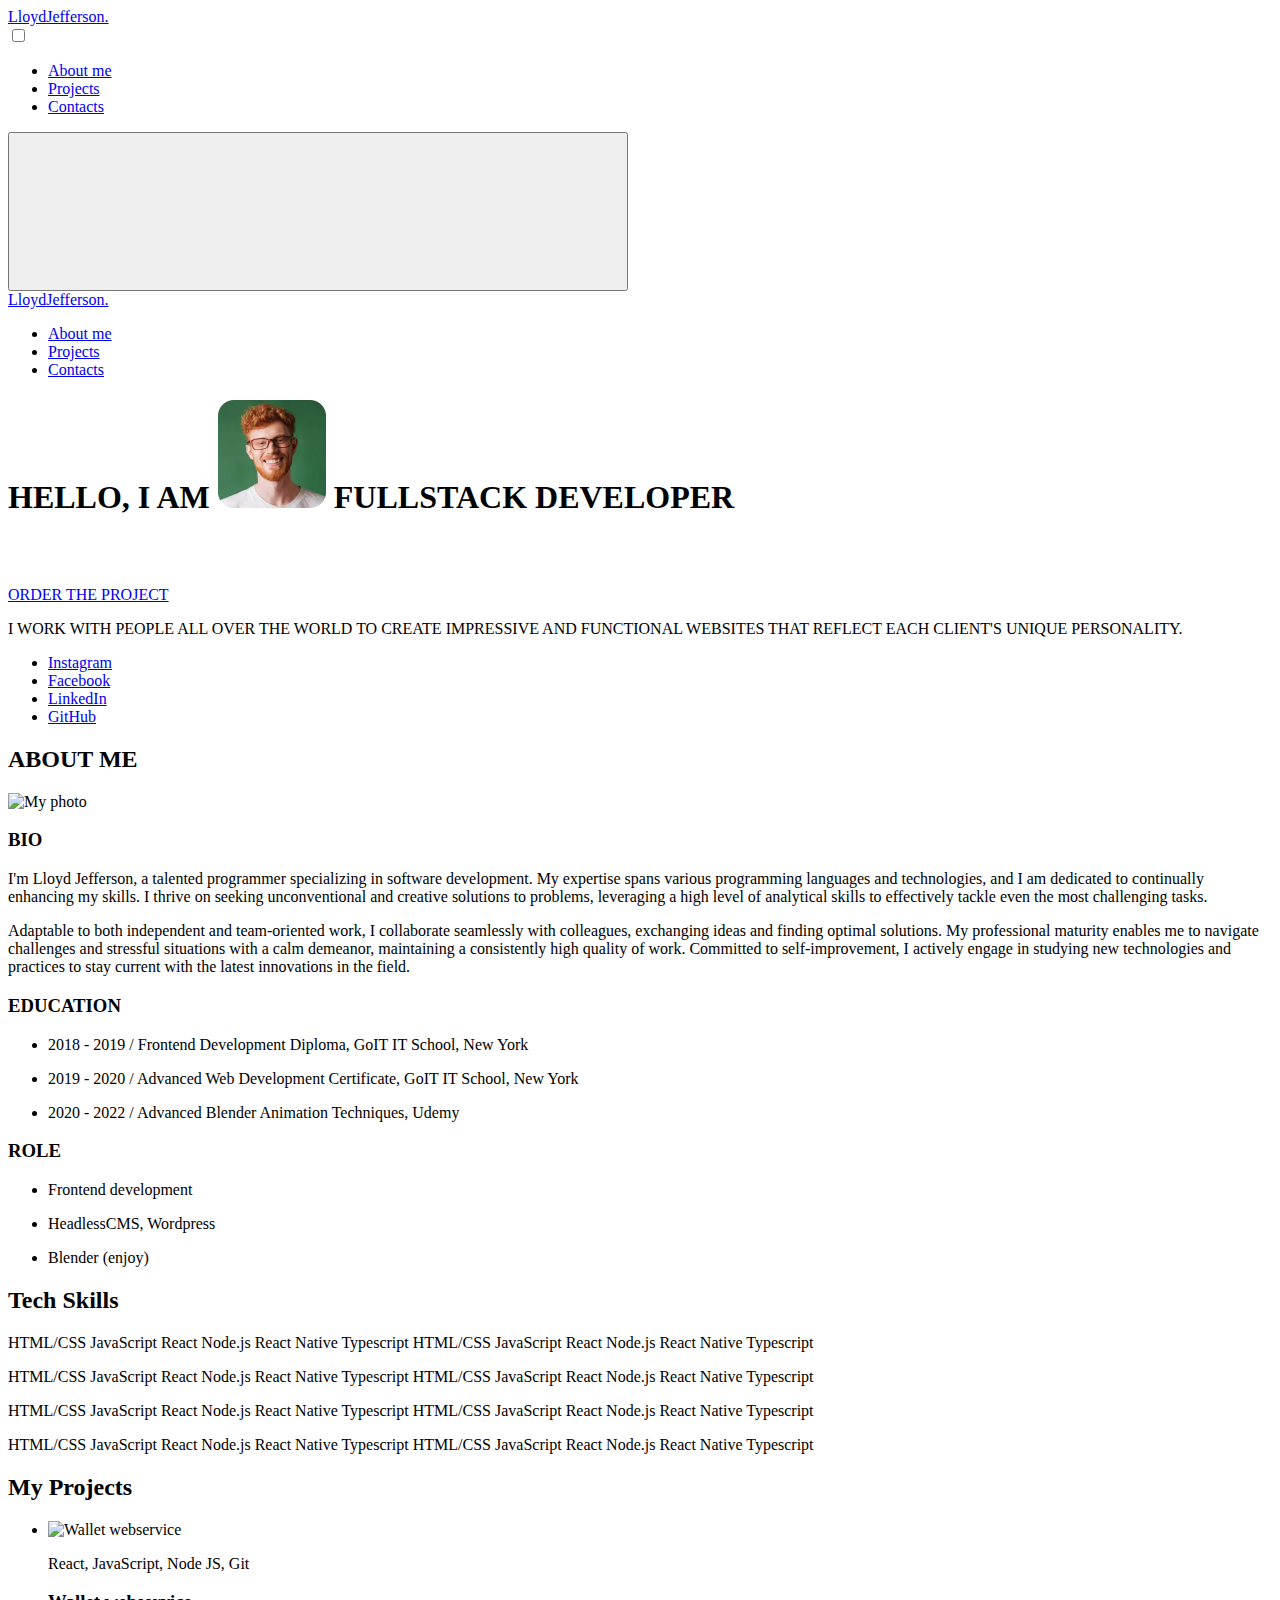
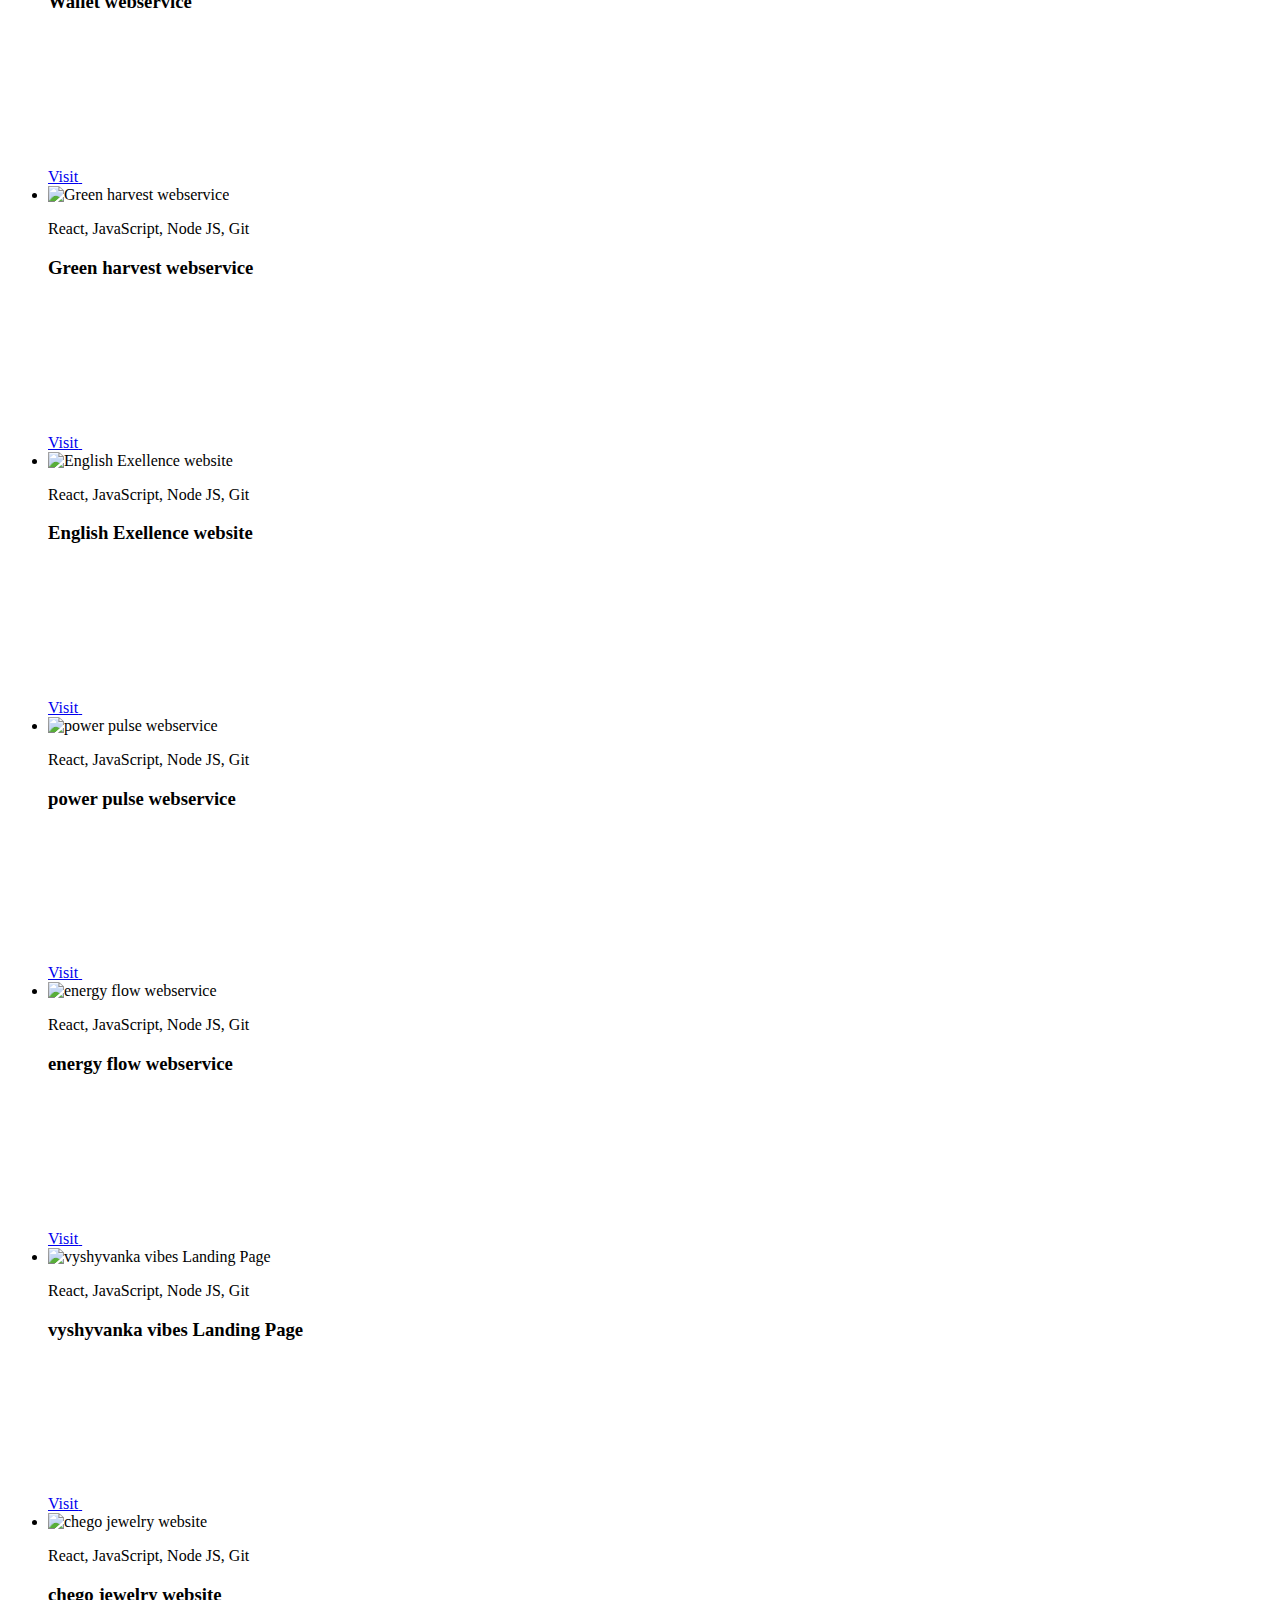
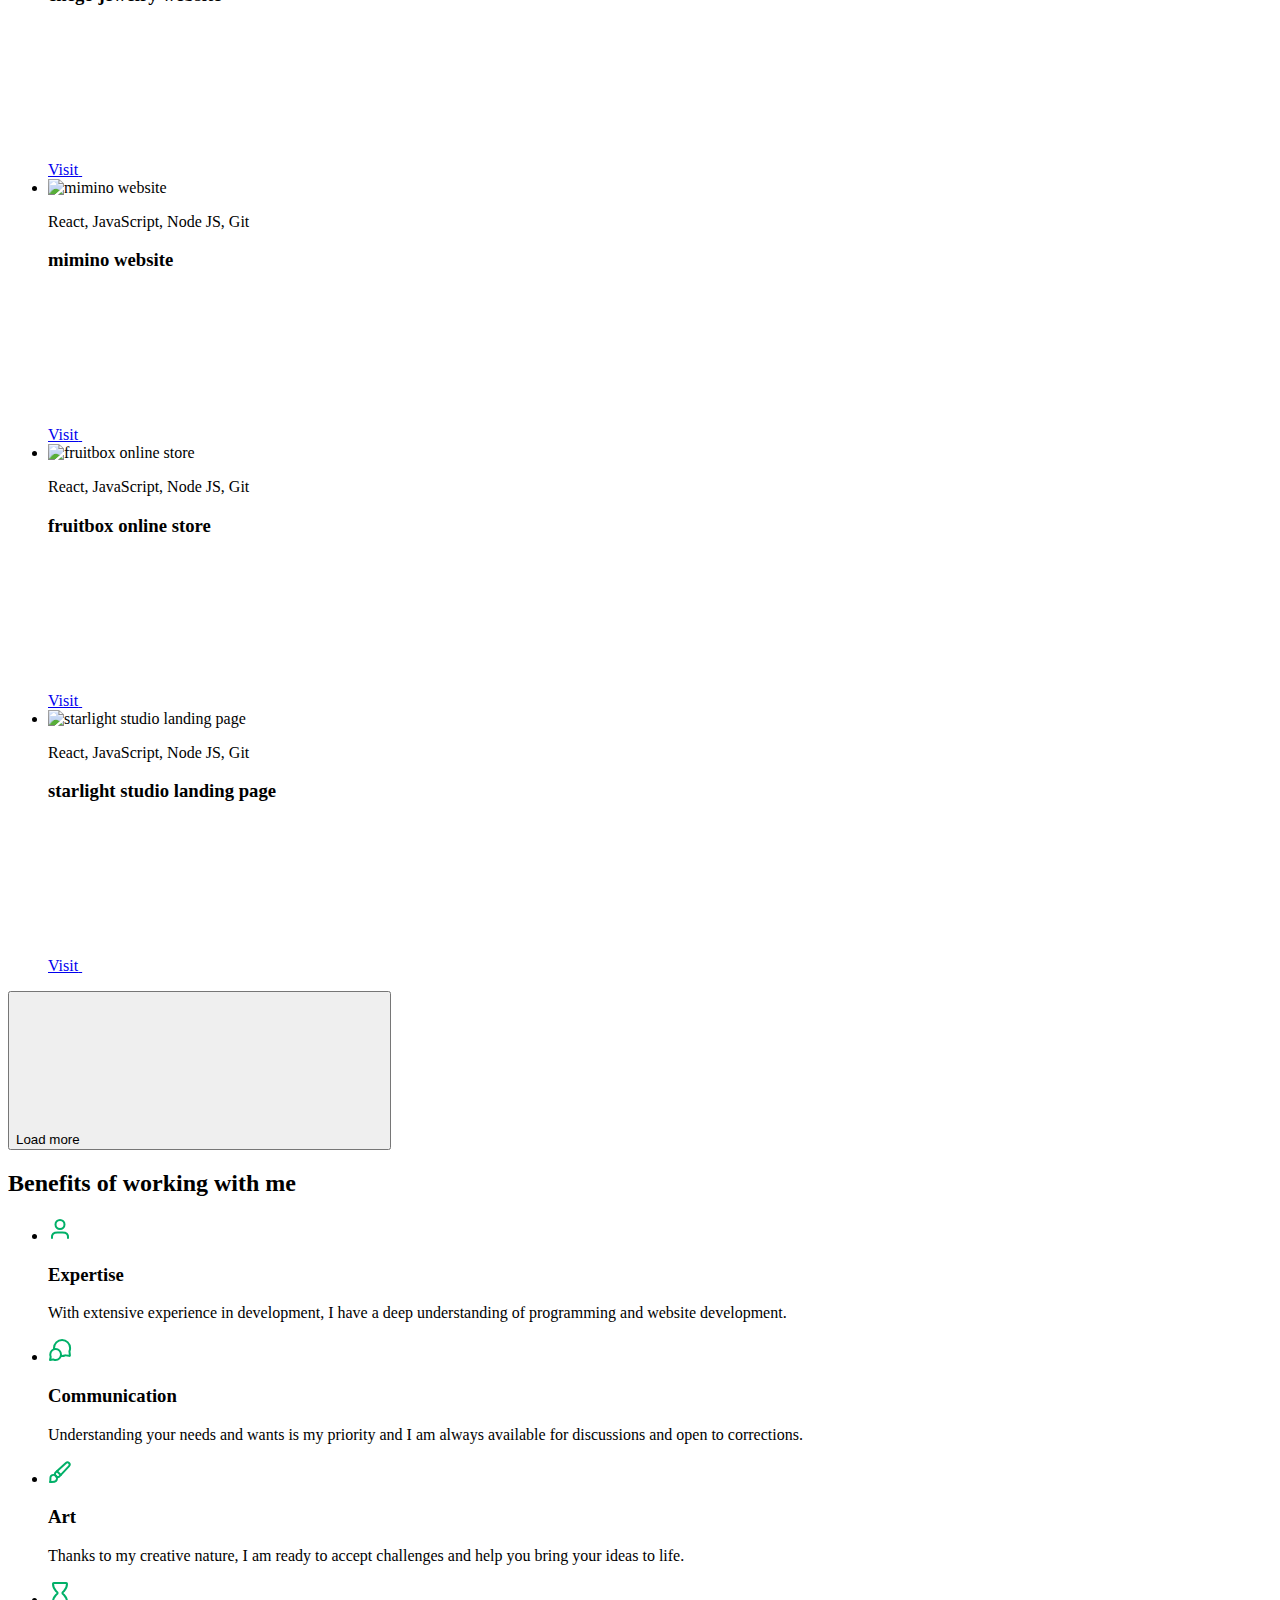
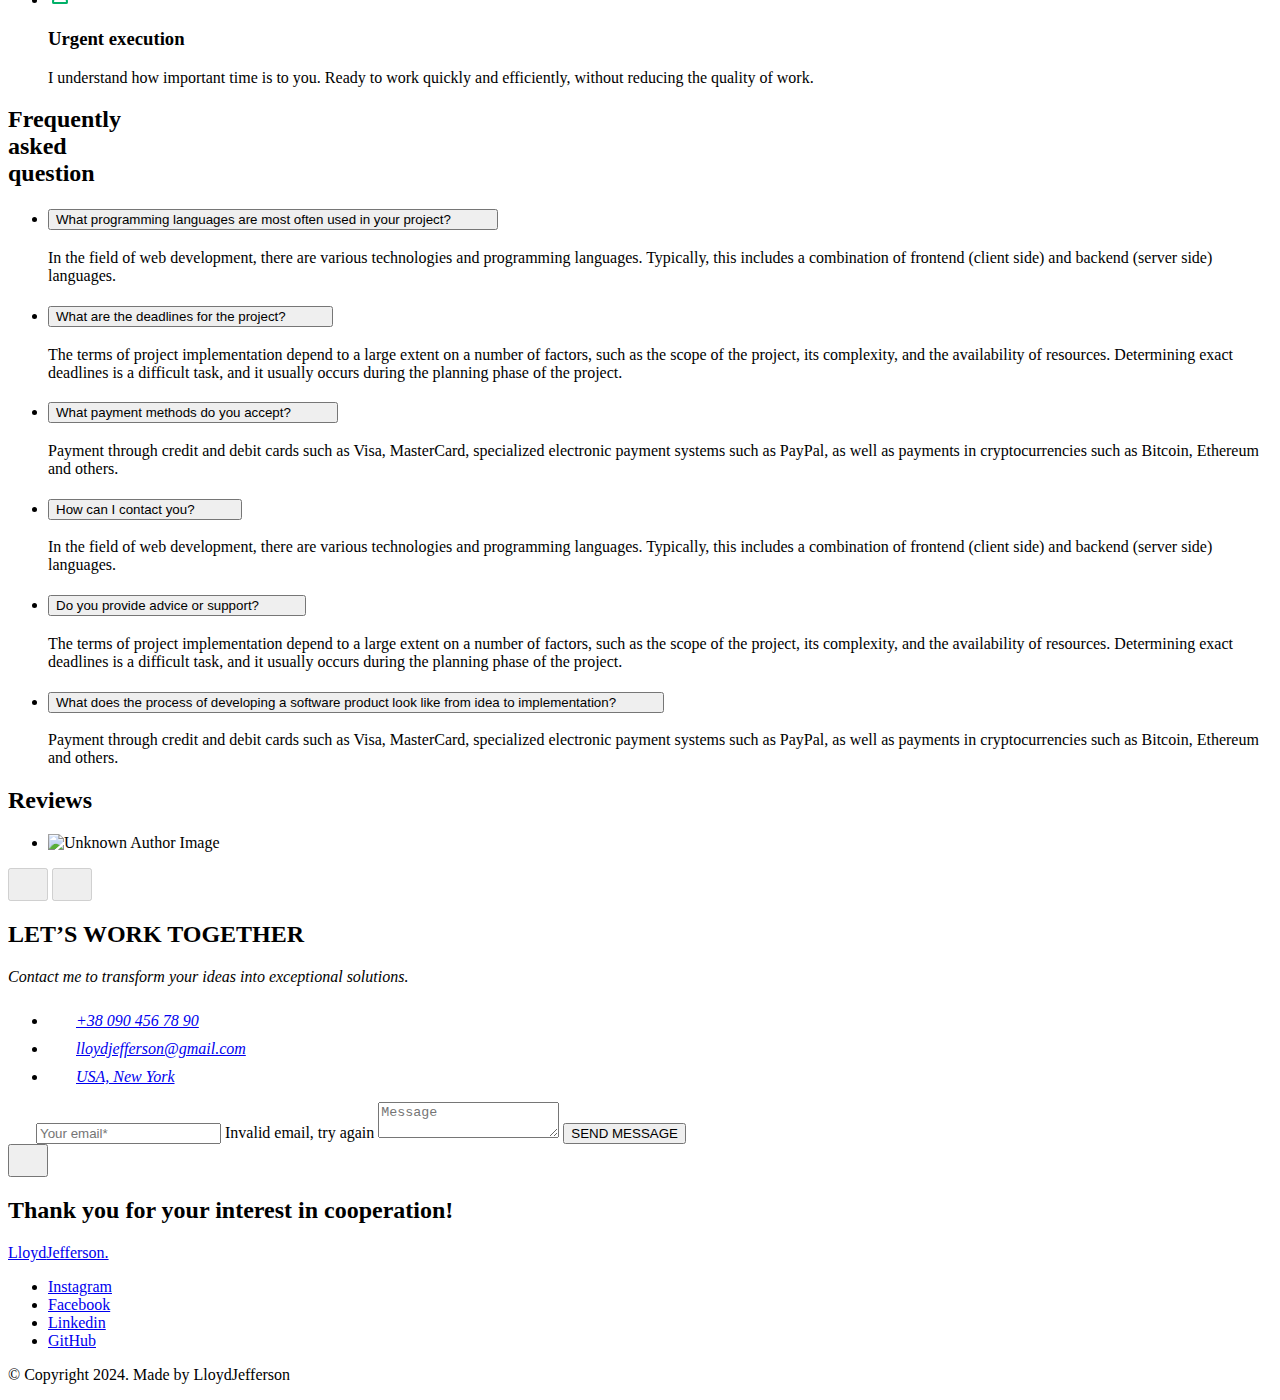
==== index.html @ 74c9dcd6 "Deploying to gh-pages from @ Alexandr-melnichenko/dream-team-project@54c071d9d5172ecb31789f88bdc9873" ====
<!DOCTYPE html>
<html lang="en">
  <head>
    <meta charset="UTF-8" />
    <link rel="icon" type="image/svg+xml" href="/dream-team-project/favicon.svg" />
    <meta name="viewport" content="width=device-width, initial-scale=1.0" />
    <title>Resume Lloyd Jefferson</title>
    <link rel="preconnect" href="https://fonts.googleapis.com" />
    <link rel="preconnect" href="https://fonts.gstatic.com" crossorigin />
    <link
      href="https://fonts.googleapis.com/css2?family=Poppins:ital,wght@0,300;0,400;0,500;1,300;1,400;1,500;1,600&display=swap"
      rel="stylesheet"
    />
    <link
      href="https://fonts.googleapis.com/css2?family=Montserrat:ital,wght@0,100..900;1,100..900&display=swap"
      rel="stylesheet"
    />
    <script type="module" crossorigin src="/dream-team-project/index.js"></script>
    <link rel="modulepreload" crossorigin href="/dream-team-project/assets/vendor-CV0iqfMf.js">
    <link rel="stylesheet" crossorigin href="/dream-team-project/assets/vendor-DnveWo0P.css">
    <link rel="stylesheet" crossorigin href="/dream-team-project/assets/index-BcmI0OTW.css">
  </head>
  <body>
    <header>
      <!-- <section class="section section-topline"> -->
    <div class="container header-container">
      <a class="logo" aria-label="go to homepage" href="./index.html"
        >Lloyd<span class="colortext-header">Jefferson.</span></a>
      <div class="switch-location-header">
        <label class="switch-header">
          <input class="input-header" type="checkbox" id="chk">
          <span class="move-header">
          </span>
        </label>
      <nav class="navigation nav-header">
        <ul class="nav-list-header">
          <li>
            <a class="nav-link-header" aria-label="read about me" href="#about-me">About me</a>
          </li>
          <li>
            <a class="nav-link-header" aria-label="my projects" href="#projects">Projects</a>
          </li>
          <li>
            <a class="nav-link-header" aria-label="contacts" href="#contacts">Contacts</a>
          </li>
        </ul>
      </nav>
    </div>
     <button
      class="btn-menu js-open-menu"
      type="button"
      aria-label="open menu navigation"
    >
      <svg class="btn-menu-icon">
        <use href="/dream-team-project/assets/icons-BM8ycnDi.svg#icon-header-menu"></use>
      </svg>
      <svg class="btn-close-icon">
        <use href="/dream-team-project/assets/icons-BM8ycnDi.svg#icon-close-x"></use>
      </svg>
    </button>   

     <!-- Menu backdrop -->
    <div class="mobile-menu-header">  
        <a class="logo mobile-logo" aria-label="go to homepage" href="./index.html"
        >Lloyd<span class="colortext-header">Jefferson.</span></a>
    <nav class="mobile-menu-navigation"> 
      <ul class="menu-header">
        <li>
          <a
            class="menuItem-header"
            aria-label="read about me"
            href="#about-me"
            >About me</a
          >
        </li>
        <li>
          <a
            class="menuItem-header"
            aria-label="view my projects"
            href="#projects"
            >Projects
          </a>
        </li>
        <li>
          <a
            class="menuItem-header"
            aria-label="my contacts"
            href="#contacts"
            >Contacts</a
          >
        </li>
      </ul>
    </nav>
    </div>
   </div>

   
    <!-- <script type="module" src="./js/header.js" defer></script> -->
  <!-- </section> -->
    </header>

    <main>
      <!-- Loads the specified .html file -->
      <section class="section-hero">
  <div class="container hero-container">
    <h1 class="hero-title">
      <span class="hero-title-img">
        HELLO, I AM
        <img
          class="hero-picture"
          src="[data-uri]"
          srcset="[data-uri] 1x, [data-uri] 2x"
          alt="Lloyd Jeferson"
          width="108"
          height="108"
        />
      </span>
      <span class="hero-text-colored">FULLSTACK DEVELOPER</span>
    </h1>

    <div class="hero-link-text-wrapper">
      <div class="hero-link-wrapper">
        <a href="#contacts" class="order-link grid-item">
          <svg class="hero-link-svg" width="28" height="28">
            <use href="/dream-team-project/assets/icons-BM8ycnDi.svg#icon-hero-arrow"></use>
          </svg>
          <p class="hero-link-text-paragraph">ORDER THE PROJECT</p>
        </a>
      </div>

      <p class="hero-text">
        I WORK WITH PEOPLE ALL OVER THE WORLD TO CREATE
        <span class="hero-text-colored">IMPRESSIVE</span> AND
        <span class="hero-text-colored">FUNCTIONAL WEBSITES</span> THAT REFLECT
        EACH CLIENT'S UNIQUE PERSONALITY.
      </p>
    </div>
  </div>

  <div class="hero-social-wrapper prefer-style">
    <ul class="hero-social-list">
      <li class="hero-social-link">
        <a
          href="https://www.instagram.com/goitclub/"
          target="_blank"
          class="social-link-hero"
          >Instagram</a
        >
      </li>
      <li class="hero-social-link">
        <a
          href="https://www.facebook.com/goITclub/"
          target="_blank"
          class="social-link-hero"
          >Facebook</a
        >
      </li>
      <li class="hero-social-link">
        <a
          href="https://ua.linkedin.com/school/goit-start-your-career-in-it/"
          target="_blank"
          class="social-link-hero"
          >LinkedIn</a
        >
      </li>
      <li class="hero-social-link">
        <a
          href="https://github.com/goitacademy/"
          target="_blank"
          class="social-link-hero"
          >GitHub</a
        >
      </li>
    </ul>
  </div>
</section>

      <section class="about-me" id="about-me">
    <div class="about-me-wrapper container">
        <h2 class="about-me-title">ABOUT <span class="about-me-title-span">ME</span></h2>
        <div class="about-me-section-flex">
            <picture>
                <source srcset="/dream-team-project/assets/about-me-photo-desktop-Nm-cpRXt.webp 1x, /dream-team-project/assets/about-me-photo-desktop-@2x-C2tN11sj.webp 2x" media="(min-width: 1280px)" >
                <source srcset="/dream-team-project/assets/about-me-photo-tablet-DKjJK65o.webp 1x, /dream-team-project/assets/about-me-photo-tablet-@2x-fGGCirdZ.webp 2x" media="(min-width: 768px)">
                <source srcset="/dream-team-project/assets/about-me-photo-mobil-B1Oq-Tep.webp 1x, /dream-team-project/assets/about-me-photo-mobil-@2x-BT5K_gmZ.webp 2x" media="(max-width: 767px)">
                <img class="about-me-image" src="/dream-team-project/assets/about-me-photo-mobil-B1Oq-Tep.webp" alt="My photo" width="320" height="374">
            </picture>
           <div class="about-me-subtitle-flex">
                <h3 class="about-me-subtitle">BIO</h3>
                <div class="about-me-text-gap">
                    
                    <p class="about-me-text">I'm Lloyd Jefferson, a talented programmer specializing in software development. My expertise spans various programming languages and technologies, and I am dedicated to continually enhancing my skills. I thrive on seeking unconventional and creative solutions to problems, leveraging a high level of analytical skills to effectively tackle even the most challenging tasks.</p>
                    <p class="about-me-text">Adaptable to both independent and team-oriented work, I collaborate seamlessly with colleagues, exchanging ideas and finding optimal solutions. My professional maturity enables me to navigate challenges and stressful situations with a calm demeanor, maintaining a consistently high quality of work. Committed to self-improvement, I actively engage in studying new technologies and practices to stay current with the latest innovations in the field.</p>
                </div>
           </div>
        </div>
           <div class="flex-for-tablet">
                <div class="about-me-section">
                    <h3 class="about-me-subtitle">EDUCATION</h3>
                    <ul>
                        <li class="about-me-item"><p class="about-me-text">2018 - 2019  / Frontend Development Diploma, GoIT IT School, New York</p></li>
                        <li class="about-me-item"><p class="about-me-text">2019 - 2020 / Advanced Web Development Certificate, GoIT IT School, New York</p></li>
                        <li class="about-me-item"><p class="about-me-text">2020 - 2022 / Advanced Blender Animation Techniques, Udemy</p></li>
                    </ul>
                </div>
                <div class="about-me-section">
                    <h3 class="about-me-subtitle">ROLE</h3>
                    <ul>
                        <li class="about-me-item"><p class="about-me-text">Frontend development</p></li>
                        <li class="about-me-item"><p class="about-me-text">HeadlessCMS, Wordpress</p></li>
                        <li class="about-me-item"><p class="about-me-text">Blender (enjoy)</p></li>
                    </ul>
                </div>
           </div>
    
        
    </div>
</section>
      <section class="tech-skills-section">
    <div class="tech-skills-container">
        <h2 class="visually-hidden">Tech Skills</h2>
        <div class="marquee">
            
            <div class="marquee-normal">
                <div class="marquee-inner">
                
                     <p class="marquee-line">
                             <span class="marquee-square"></span> 
                            <span class="marquee-span">HTML/CSS</span>
                            <span class="marquee-square"></span>
                            <span class="marquee-span">JavaScript</span>
                            <span class="marquee-square"></span>
                            <span class="marquee-span">React</span>
                            <span class="marquee-square"></span>
                            <span class="marquee-span">Node.js</span>
                            <span class="marquee-square"></span>
                            <span class="marquee-span">React Native</span>
                            <span class="marquee-square"></span>
                            <span class="marquee-span">Typescript</span>
                            <span class="marquee-square"></span>
                            <span class="marquee-span">HTML/CSS</span>
                            <span class="marquee-square"></span>
                            <span class="marquee-span">JavaScript</span>
                            <span class="marquee-square"></span>
                            <span class="marquee-span">React</span>
                            <span class="marquee-square"></span>
                            <span class="marquee-span">Node.js</span>
                            <span class="marquee-square"></span>
                            <span class="marquee-span">React Native</span>
                            <span class="marquee-square"></span>
                            <span class="marquee-span">Typescript</span>
                            <span class="marquee-square"></span>
                    </p> 
                        <p class="marquee-line">
                            <span class="marquee-span">HTML/CSS</span>
                            <span class="marquee-square"></span>
                            <span class="marquee-span">JavaScript</span>
                            <span class="marquee-square"></span>
                            <span class="marquee-span">React</span>
                            <span class="marquee-square"></span>
                            <span class="marquee-span">Node.js</span>
                            <span class="marquee-square"></span>
                            <span class="marquee-span">React Native</span>
                            <span class="marquee-square"></span>
                            <span class="marquee-span">Typescript</span>
                            <span class="marquee-square"></span>
                            <span class="marquee-span">HTML/CSS</span>
                            <span class="marquee-square"></span>
                            <span class="marquee-span">JavaScript</span>
                            <span class="marquee-square"></span>
                            <span class="marquee-span">React</span>
                            <span class="marquee-square"></span>
                            <span class="marquee-span">Node.js</span>
                            <span class="marquee-square"></span>
                            <span class="marquee-span">React Native</span>
                            <span class="marquee-square"></span>
                            <span class="marquee-span">Typescript</span>
                            <span class="marquee-square"></span>
                </div>
            </div>
            
            <div class="marquee-diagonal">
                <div class="marquee-inner">
                
                    <p class="marquee-line-diagonal">
                        <span class="marquee-square-diagonal"></span>
                            <span class="marquee-span">HTML/CSS</span>
                            <span class="marquee-square-diagonal"></span>
                            <span class="marquee-span">JavaScript</span>
                            <span class="marquee-square-diagonal"></span>
                            <span class="marquee-span">React</span>
                            <span class="marquee-square-diagonal"></span>
                            <span class="marquee-span">Node.js</span>
                            <span class="marquee-square-diagonal"></span>
                            <span class="marquee-span">React Native</span>
                            <span class="marquee-square-diagonal"></span>
                            <span class="marquee-span">Typescript</span>
                            <span class="marquee-square-diagonal"></span>
                            <span class="marquee-span">HTML/CSS</span>
                            <span class="marquee-square-diagonal"></span>
                            <span class="marquee-span">JavaScript</span>
                            <span class="marquee-square-diagonal"></span>
                            <span class="marquee-span">React</span>
                            <span class="marquee-square-diagonal"></span>
                            <span class="marquee-span">Node.js</span>
                            <span class="marquee-square-diagonal"></span>
                            <span class="marquee-span">React Native</span>
                            <span class="marquee-square-diagonal"></span>
                            <span class="marquee-span">Typescript</span>
                            <span class="marquee-square-diagonal"></span>
                    </p>
                        <p class="marquee-line-diagonal">
                            
                            <span class="marquee-span">HTML/CSS</span>
                            <span class="marquee-square-diagonal"></span>
                            <span class="marquee-span">JavaScript</span>
                            <span class="marquee-square-diagonal"></span>
                            <span class="marquee-span">React</span>
                            <span class="marquee-square-diagonal"></span>
                            <span class="marquee-span">Node.js</span>
                            <span class="marquee-square-diagonal"></span>
                            <span class="marquee-span">React Native</span>
                            <span class="marquee-square-diagonal"></span>
                            <span class="marquee-span">Typescript</span>
                            <span class="marquee-square-diagonal"></span>
                            <span class="marquee-span">HTML/CSS</span>
                            <span class="marquee-square-diagonal"></span>
                            <span class="marquee-span">JavaScript</span>
                            <span class="marquee-square-diagonal"></span>
                            <span class="marquee-span">React</span>
                            <span class="marquee-square-diagonal"></span>
                            <span class="marquee-span">Node.js</span>
                            <span class="marquee-square-diagonal"></span>
                            <span class="marquee-span">React Native</span>
                            <span class="marquee-square-diagonal"></span>
                            <span class="marquee-span">Typescript</span>
                            <span class="marquee-square-diagonal"></span>
                </div>
            </div>
            
        </div>
        
    </div>
    
    
</section>
          <section id="projects">
        <div class="container my-projects">
        <h2 class="titleMy">My <span class="titleProjects">Projects</span></h2>
        <ul id="projects-list" class="projects-part">

            <li>
                <div class="each-project">
                    <div class="image-tech">
                        <picture>
                            <source media="(min-width: 1280px)" 
                                    srcset="/dream-team-project/assets/wallet-webservice-desktop-Ci4rX7I-.webp 1x, /dream-team-project/assets/wallet-webservice-desktop-@2x-DcTRo9Xo.webp 2x">
                            <source media="(min-width: 768px) and (max-width: 1279px)" 
                                    srcset="/dream-team-project/assets/wallet-webservice-tablet-nYrt0hyn.webp 1x, /dream-team-project/assets/wallet-webservice-tablet-@2x-aObJCcz8.webp 2x">
                            <source media="(max-width: 767px)" 
                                    srcset="/dream-team-project/assets/wallet-webservice-mobil-DCOHowIS.webp 1x, /dream-team-project/assets/wallet-webservice-mobil-@2x-B0Px_Wsd.webp 2x">
                            <img src="/dream-team-project/assets/wallet-webservice-desktop-Ci4rX7I-.webp" alt="Wallet webservice" class="project-image">
                        </picture>
                        <p class="tech-text">React, JavaScript, Node JS, Git</p>
                    </div>
                    <div class="project-info">
                        <h3 class="pr-title-text">Wallet webservice</h3>
                        <a href="#" target="_blank" class="pr-btn">
    <span class="btn-text">Visit</span>
    <svg class="icon-my-projects">
        <use xlink:href="/dream-team-project/assets/icons-BM8ycnDi.svg#icon-my-projects-arrow"></use>
    </svg>
</a>
                </div>
                </div>
            </li>

            <li>
                <div class="each-project">
                    <div class="image-tech">
                        <picture>
                            <source media="(min-width: 1280px)" 
                                    srcset="/dream-team-project/assets/organic-desktop-DzVq1bEZ.webp 1x, /dream-team-project/assets/organic-desktop-@2x-DxYAdAh9.webp 2x">
                            <source media="(min-width: 768px) and (max-width: 1279px)" 
                                    srcset="/dream-team-project/assets/organic-tablet-BvBhrvLk.webp 1x, /dream-team-project/assets/organic-tablet-@2x-DkrojomJ.webp 2x">
                            <source media="(max-width: 767px)" 
                                    srcset="/dream-team-project/assets/organic-mobi-D0MeudqQ.webp 1x, /dream-team-project/assets/organic-mobi-@2x-D2VPoExT.webp 2x">
                            <img src="/dream-team-project/assets/organic-desktop-DzVq1bEZ.webp" alt="Green harvest webservice" class="project-image">
                        </picture>
                        <p class="tech-text">React, JavaScript, Node JS, Git</p>
                    </div>
                    <div class="project-info">
                        <h3 class="pr-title-text">Green harvest webservice</h3>
                        <a href="#" target="_blank" class="pr-btn">
    <span class="btn-text">Visit</span>
    <svg class="icon-my-projects">
        <use xlink:href="/dream-team-project/assets/icons-BM8ycnDi.svg#icon-my-projects-arrow"></use>
    </svg>
</a>
                </div>
            </div>
            </li>

            <li>
                <div class="each-project">
                    <div class="image-tech">
                        <picture>
                            <source media="(min-width: 1280px)" 
                                    srcset="/dream-team-project/assets/english-desktop-KJNm_wqq.webp 1x, /dream-team-project/assets/english-desktop-@2x-pdRqYbtK.webp 2x">
                            <source media="(min-width: 768px) and (max-width: 1279px)" 
                                    srcset="/dream-team-project/assets/english-tablet-C4KA5-53.webp 1x, /dream-team-project/assets/english-tablet-@2x-DkZzZ76w.webp 2x">
                            <source media="(max-width: 767px)" 
                                    srcset="/dream-team-project/assets/english-mobil-CyTh5Ogx.webp 1x, /dream-team-project/assets/english-mobil-@2x-BwW1yj4F.webp 2x">
                            <img src="/dream-team-project/assets/english-desktop-KJNm_wqq.webp" alt="English Exellence website" class="project-image">
                        </picture>
                        <p class="tech-text">React, JavaScript, Node JS, Git</p>
                    </div>
                    <div class="project-info">
                        <h3 class="pr-title-text">English Exellence website</h3>
                        <a href="#" target="_blank" class="pr-btn">
                            <span class="btn-text">Visit</span>
                            <svg class="icon-my-projects">
                                <use xlink:href="/dream-team-project/assets/icons-BM8ycnDi.svg#icon-my-projects-arrow"></use>
                            </svg>
                        </a>
                </div>
            </div>
            </li>

            <li>
                <div class="each-project">
                    <div class="image-tech">
                        <picture>
                            <source media="(min-width: 1280px)" 
                                    srcset="/dream-team-project/assets/fitness-desktop-CB_8_Aat.webp 1x, /dream-team-project/assets/fitness-desktop-@2x-BpIpbkU-.webp 2x">
                            <source media="(min-width: 768px) and (max-width: 1279px)" 
                                    srcset="/dream-team-project/assets/fitness-tablet-B57o5u3u.webp 1x, /dream-team-project/assets/fitness-tablet-@2x-CgvN-7p0.webp 2x">
                            <source media="(max-width: 767px)" 
                                    srcset="/dream-team-project/assets/fitness-mobil-D7wMXJMk.webp 1x, /dream-team-project/assets/fitness-mobil-@2x-B9gzLSvN.webp 2x">
                            <img src="/dream-team-project/assets/fitness-desktop-CB_8_Aat.webp" alt="power pulse webservice" class="project-image">
                        </picture>
                        <p class="tech-text">React, JavaScript, Node JS, Git</p>
                    </div>
                    <div class="project-info">
                        <h3 class="pr-title-text">power pulse webservice</h3>
                        <a href="#" target="_blank" class="pr-btn">
                            <span class="btn-text">Visit</span>
                            <svg class="icon-my-projects">
                                <use xlink:href="/dream-team-project/assets/icons-BM8ycnDi.svg#icon-my-projects-arrow"></use>
                            </svg>
                        </a>
                    </div>
                </div>
            </li>

            <li>
                <div class="each-project">
                    <div class="image-tech">
                        <picture>
                            <source media="(min-width: 1280px)" 
                                    srcset="/dream-team-project/assets/energy-flow-desktop-BFgFx8Zl.webp 1x, /dream-team-project/assets/energy-flow-desktop-@2x-h08wj7pD.webp 2x">
                            <source media="(min-width: 768px) and (max-width: 1279px)" 
                                    srcset="/dream-team-project/assets/energy-flow-tablet-B93pnZ3P.webp 1x, /dream-team-project/assets/energy-flow-tablet-@2x-CIzA2MoR.webp 2x">
                            <source media="(max-width: 767px)" 
                                    srcset="/dream-team-project/assets/energy-flow-mobil-DT2j0DQE.webp 1x, /dream-team-project/assets/energy-flow-mobil-@2x-D7Njpo6i.webp 2x">
                            <img src="/dream-team-project/assets/energy-flow-desktop-BFgFx8Zl.webp" alt="energy flow webservice" class="project-image">
                        </picture>
                        <p class="tech-text">React, JavaScript, Node JS, Git</p>
                    </div>
                    <div class="project-info">
                        <h3 class="pr-title-text">energy flow webservice</h3>
                        <a href="#" target="_blank" class="pr-btn">
                            <span class="btn-text">Visit</span>
                            <svg class="icon-my-projects">
                                <use xlink:href="/dream-team-project/assets/icons-BM8ycnDi.svg#icon-my-projects-arrow"></use>
                            </svg>
                        </a>
                    </div>
                </div>
            </li>

            <li>
                <div class="each-project">
                    <div class="image-tech">
                        <picture>
                            <source media="(min-width: 1280px)" 
                                    srcset="/dream-team-project/assets/vishivanka-desktop-BttxDBi1.webp 1x, /dream-team-project/assets/vishivanka-desktop-@2x-azPLTn00.webp 2x">
                            <source media="(min-width: 768px) and (max-width: 1279px)" 
                                    srcset="/dream-team-project/assets/vishivanka-tablet-B9WS1ueM.webp 1x, /dream-team-project/assets/vishivanka-tablet-@2x-Ba3yR_Ag.webp 2x">
                            <source media="(max-width: 767px)" 
                                    srcset="/dream-team-project/assets/vishivanka-mobil-hopFH5m8.webp 1x, /dream-team-project/assets/vishivanka-mobil-@2x-B9-nFss_.webp 2x">
                            <img src="/dream-team-project/assets/vishivanka-desktop-BttxDBi1.webp" alt="vyshyvanka vibes Landing Page" class="project-image">
                        </picture>
                        <p class="tech-text">React, JavaScript, Node JS, Git</p>
                    </div>
                    <div class="project-info">
                        <h3 class="pr-title-text">vyshyvanka vibes Landing Page</h3>
                        <a href="#" target="_blank" class="pr-btn">
                            <span class="btn-text">Visit</span>
                            <svg class="icon-my-projects">
                                <use xlink:href="/dream-team-project/assets/icons-BM8ycnDi.svg#icon-my-projects-arrow"></use>
                            </svg>
                        </a>
                    </div>
                </div>
            </li>

            <li>
                <div class="each-project">
                    <div class="image-tech">
                        <picture>
                            <source media="(min-width: 1280px)" 
                                    srcset="/dream-team-project/assets/chego-jewerly-desktop-zXiRbi7B.webp 1x, /dream-team-project/assets/chego-jewerly-desktop-@2x-mIRDn41I.webp 2x">
                            <source media="(min-width: 768px) and (max-width: 1279px)" 
                                    srcset="/dream-team-project/assets/chego-jewerly-tablet-B2HLLAat.webp 1x, /dream-team-project/assets/chego-jewerly-tablet-@2x-KDB0_jbN.webp 2x">
                            <source media="(max-width: 767px)" 
                                    srcset="/dream-team-project/assets/chego-jewerly-mobil-Bj3XXSvS.webp 1x, /dream-team-project/assets/chego-jewerly-mobil-@2x-Bjn3EHc7.webp 2x">
                            <img src="/dream-team-project/assets/chego-jewerly-desktop-zXiRbi7B.webp" alt="chego jewelry website" class="project-image">
                        </picture>
                        <p class="tech-text">React, JavaScript, Node JS, Git</p>
                    </div>
                    <div class="project-info">
                        <h3 class="pr-title-text">chego jewelry website</h3>
                        <a href="#" target="_blank" class="pr-btn">
                            <span class="btn-text">Visit</span>
                            <svg class="icon-my-projects">
                                <use xlink:href="/dream-team-project/assets/icons-BM8ycnDi.svg#icon-my-projects-arrow"></use>
                            </svg>
                        </a>
                    </div>
                </div>
            </li>

            <li>
                <div class="each-project">
                    <div class="image-tech">
                        <picture>
                            <source media="(min-width: 1280px)" 
                                    srcset="/dream-team-project/assets/mimino-desktop-DiIZNdrN.webp 1x, /dream-team-project/assets/mimino-desktop-@2x-GBW4hfgh.webp 2x">
                            <source media="(min-width: 768px) and (max-width: 1279px)" 
                                    srcset="/dream-team-project/assets/mimino-tablet-Co6vhFjR.webp 1x, /dream-team-project/assets/mimino-tablet-@2x-CzqpAjnB.webp 2x">
                            <source media="(max-width: 767px)" 
                                    srcset="/dream-team-project/assets/mimino-mobil-CfVo_OWz.webp 1x, /dream-team-project/assets/mimino-mobil-@2x-Dwjf0mPq.webp 2x">
                            <img src="/dream-team-project/assets/mimino-desktop-DiIZNdrN.webp" alt="mimino website" class="project-image">
                        </picture>
                        <p class="tech-text">React, JavaScript, Node JS, Git</p>
                    </div>
                    <div class="project-info">
                        <h3 class="pr-title-text">mimino website</h3>
                        <a href="#" target="_blank" class="pr-btn">
                            <span class="btn-text">Visit</span>
                            <svg class="icon-my-projects">
                                <use xlink:href="/dream-team-project/assets/icons-BM8ycnDi.svg#icon-my-projects-arrow"></use>
                            </svg>
                        </a>
                    </div>
                </div>
            </li>

            <li>
                <div class="each-project">
                    <div class="image-tech">
                        <picture>
                            <source media="(min-width: 1280px)" 
                                    srcset="/dream-team-project/assets/oranges-desktop-C6YLgJW0.webp 1x, /dream-team-project/assets/oranges-desktop-@2x-D5_JhiMg.webp 2x">
                            <source media="(min-width: 768px) and (max-width: 1279px)" 
                                    srcset="/dream-team-project/assets/oranges-tablet-C4RLkXFN.webp 1x, /dream-team-project/assets/oranges-tablet-@2x-BiU9h3cr.webp 2x">
                            <source media="(max-width: 767px)" 
                                    srcset="/dream-team-project/assets/oranges-mobil-Cia_MCR3.webp 1x, /dream-team-project/assets/oranges-mobil-@2x-BEm4Fva2.webp 2x">
                            <img src="/dream-team-project/assets/oranges-desktop-C6YLgJW0.webp" alt="fruitbox online store" class="project-image">
                        </picture>
                        <p class="tech-text">React, JavaScript, Node JS, Git</p>
                    </div>
                    <div class="project-info">
                        <h3 class="pr-title-text">fruitbox online store</h3>
                        <a href="#" target="_blank" class="pr-btn">
                            <span class="btn-text">Visit</span>
                            <svg class="icon-my-projects">
                                <use xlink:href="/dream-team-project/assets/icons-BM8ycnDi.svg#icon-my-projects-arrow"></use>
                            </svg>
                        </a>
                    </div>
                </div>
            </li>

            <li>
                <div class="each-project">
                    <div class="image-tech">
                        <picture>
                            <source media="(min-width: 1280px)" 
                                    srcset="/dream-team-project/assets/starlight-desktop-BPcTLhBf.webp 1x, /dream-team-project/assets/starlight-desktop-@2x-CloDcQNX.webp 2x">
                            <source media="(min-width: 768px) and (max-width: 1279px)" 
                                    srcset="/dream-team-project/assets/starlight-tablet-ukGScDuP.webp 1x, /dream-team-project/assets/starlight-tablet-@2x-CqV8iZ7H.webp 2x">
                            <source media="(max-width: 767px)" 
                                    srcset="/dream-team-project/assets/starlight-mobil-IbU3IIjE.webp 1x, /dream-team-project/assets/starlight-mobil-@2x-5vOGX581.webp 2x">
                            <img src="/dream-team-project/assets/starlight-desktop-BPcTLhBf.webp" alt="starlight studio landing page" class="project-image">
                        </picture>
                        <p class="tech-text">React, JavaScript, Node JS, Git</p>
                    </div>
                    <div class="project-info">
                        <h3 class="pr-title-text">starlight studio landing page</h3>
                        <a href="#" target="_blank" class="pr-btn">
                            <span class="btn-text">Visit</span>
                            <svg class="icon-my-projects">
                                <use xlink:href="/dream-team-project/assets/icons-BM8ycnDi.svg#icon-my-projects-arrow"></use>
                            </svg>
                        </a>
                    </div>
                </div>
            </li>
        </ul>

        <button id="load-more" type="button" class="load-btn">Load more
            <svg class="icon-load">
                <use xlink:href="/dream-team-project/assets/icons-BM8ycnDi.svg#icon-my-projects-load-line"></use>
              </svg>
        </button>
    </div>
    </section>

      <section class="benefits">
  <div class="container benefits-wrapper">
    <h2 class="benefits-list-header prefer">
      <span class="benefits-list-span">Benefits</span> of working with me
    </h2>

    <ul class="benefits-list">
      <li class="benefits-li user">
        <div class="svg-wrapper">
          <svg
            id="icon-user-01"
            xmlns="http://www.w3.org/2000/svg"
            viewBox="0 0 32 32"
            width="24"
            height="24"
          >
            <path
              fill="none"
              stroke="#00b068"
              style="stroke: var(--color1, #00b068)"
              stroke-linejoin="round"
              stroke-linecap="round"
              stroke-miterlimit="4"
              stroke-width="2.6667"
              d="M26.667 28c0-1.861 0-2.791-0.23-3.548-0.517-1.705-1.851-3.039-3.556-3.556-0.757-0.23-1.687-0.23-3.548-0.23h-6.667c-1.861 0-2.791 0-3.548 0.23-1.705 0.517-3.038 1.851-3.556 3.556-0.23 0.757-0.23 1.687-0.23 3.548"
            ></path>
            <path
              fill="none"
              stroke="#00b068"
              style="stroke: var(--color1, #00b068)"
              stroke-linejoin="round"
              stroke-linecap="round"
              stroke-miterlimit="4"
              stroke-width="2.6667"
              d="M16 16c3.314 0 6-2.686 6-6s-2.686-6-6-6c-3.314 0-6 2.686-6 6s2.686 6 6 6z"
            ></path>
          </svg>
        </div>
        <h3 class="benefits-header">Expertise</h3>
        <p class="benefits-text">
          With extensive experience in development, I have a deep understanding
          of programming and website development.
        </p>
      </li>
      <li class="benefits-li chat">
        <div class="svg-wrapper">
          <svg
            id="icon-message-chat-circle"
            xmlns="http://www.w3.org/2000/svg"
            viewBox="0 0 32 32"
            width="24"
            height="24"
          >
            <path
              fill="none"
              stroke="#00b068"
              style="stroke: var(--color1, #00b068)"
              stroke-linejoin="round"
              stroke-linecap="round"
              stroke-miterlimit="4"
              stroke-width="2.6667"
              d="M8.126 14.972c-0.083-0.534-0.126-1.081-0.126-1.638 0-5.891 4.807-10.667 10.737-10.667s10.737 4.776 10.737 10.667c0 1.331-0.245 2.605-0.693 3.779-0.093 0.244-0.14 0.366-0.161 0.461s-0.029 0.161-0.031 0.257c-0.002 0.097 0.011 0.205 0.037 0.42l0.537 4.36c0.058 0.472 0.087 0.708 0.009 0.88-0.069 0.15-0.191 0.27-0.343 0.335-0.173 0.075-0.409 0.040-0.879-0.029l-4.247-0.623c-0.222-0.033-0.333-0.049-0.434-0.048-0.1 0.001-0.169 0.008-0.267 0.028s-0.225 0.068-0.477 0.163c-1.178 0.441-2.454 0.683-3.787 0.683-0.558 0-1.105-0.042-1.64-0.124M10.175 29.333c3.953 0 7.158-3.283 7.158-7.333s-3.205-7.333-7.158-7.333c-3.953 0-7.158 3.283-7.158 7.333 0 0.814 0.13 1.597 0.369 2.329 0.101 0.309 0.152 0.464 0.168 0.57 0.017 0.11 0.020 0.172 0.014 0.284-0.006 0.107-0.033 0.227-0.086 0.469l-0.815 3.682 3.993-0.545c0.218-0.030 0.327-0.045 0.422-0.044 0.1 0.001 0.153 0.006 0.252 0.026 0.093 0.019 0.232 0.067 0.51 0.165 0.731 0.258 1.516 0.398 2.332 0.398z"
            ></path>
          </svg>
        </div>
        <h3 class="benefits-header">Communication</h3>
        <p class="benefits-text">
          Understanding your needs and wants is my priority and I am always
          available for discussions and open to corrections.
        </p>
      </li>
      <li class="benefits-li brush">
        <div class="svg-wrapper">
          <svg
            id="icon-brush-01"
            xmlns="http://www.w3.org/2000/svg"
            viewBox="0 0 32 32"
            width="24"
            height="24"
          >
            <path
              fill="none"
              stroke="#00b068"
              style="stroke: var(--color1, #00b068)"
              stroke-linejoin="round"
              stroke-linecap="round"
              stroke-miterlimit="4"
              stroke-width="2.6667"
              d="M17.037 20.001l-5.037-5.037"
            ></path>
            <path
              fill="none"
              stroke="#00b068"
              style="stroke: var(--color1, #00b068)"
              stroke-linejoin="round"
              stroke-linecap="round"
              stroke-miterlimit="4"
              stroke-width="2.6667"
              d="M2.667 29.332c2.667 0 6.144 0.456 7.966-1.367s1.822-4.777 0-6.6c-1.822-1.822-4.777-1.822-6.6 0s0 5.3-1.367 7.967z"
            ></path>
            <path
              fill="none"
              stroke="#00b068"
              style="stroke: var(--color1, #00b068)"
              stroke-linejoin="round"
              stroke-linecap="round"
              stroke-miterlimit="4"
              stroke-width="2.6667"
              d="M10.667 21.332c-0.655-0.655-0.983-0.983-1.168-1.326-0.444-0.823-0.425-1.818 0.050-2.623 0.198-0.336 0.538-0.651 1.218-1.28l13.157-12.183c1.159-1.073 2.959-1.038 4.075 0.078s1.151 2.917 0.078 4.075l-12.183 13.157c-0.63 0.68-0.944 1.020-1.28 1.218-0.805 0.475-1.8 0.495-2.623 0.050-0.343-0.185-0.671-0.513-1.326-1.168z"
            ></path>
          </svg>
        </div>
        <h3 class="benefits-header">Art</h3>
        <p class="benefits-text">
          Thanks to my creative nature, I am ready to accept challenges and help
          you bring your ideas to life.
        </p>
      </li>
      <li class="benefits-li hourglass">
        <div class="svg-wrapper">
          <svg
            id="icon-hourglass-02"
            xmlns="http://www.w3.org/2000/svg"
            viewBox="0 0 32 32"
            width="24"
            height="24"
          >
            <path
              fill="none"
              stroke="#00b068"
              style="stroke: var(--color1, #00b068)"
              stroke-linejoin="round"
              stroke-linecap="round"
              stroke-miterlimit="4"
              stroke-width="2.6667"
              d="M24.217 2.667h-16.434c-0.617 0-1.117 0.5-1.117 1.117 0 3.554 1.412 6.962 3.925 9.475l1.626 1.626c0.161 0.161 0.242 0.242 0.3 0.32 0.352 0.473 0.352 1.121 0 1.594-0.058 0.077-0.139 0.158-0.3 0.32l-1.626 1.626c-2.513 2.513-3.925 5.921-3.925 9.475 0 0.617 0.5 1.117 1.117 1.117h16.434c0.617 0 1.117-0.5 1.117-1.117 0-3.554-1.412-6.962-3.925-9.475l-1.626-1.626c-0.161-0.161-0.242-0.242-0.3-0.32-0.353-0.473-0.353-1.121 0-1.594 0.058-0.077 0.139-0.158 0.3-0.32l1.626-1.626c2.513-2.513 3.925-5.921 3.925-9.475 0-0.617-0.5-1.117-1.117-1.117z"
            ></path>
          </svg>
        </div>
        <h3 class="benefits-header">Urgent execution</h3>
        <p class="benefits-text">
          I understand how important time is to you. Ready to work quickly and
          efficiently, without reducing the quality of work.
        </p>
      </li>
    </ul>
  </div>
</section>

      <section class="faq">
  <div class="container faq-container">
  <h2 class="faq-title">Frequently <br> asked <br><span class="faq-title-accent">question</span></h2>
  <ul class="accordion-container faq-list">
    <li class="ac faq-item">
        <h3 class="faq-item-title ac-header">
          <button type="button" class="faq-btn ac-trigger">What programming languages ​​are most often used in your project?
            <svg class="faq-icon-up" width="16" height="9">
              <use href="/dream-team-project/assets/icons-BM8ycnDi.svg#icon-faq-arrow-up-ver-2"></use>
            </svg>
            <svg class="faq-icon-down" width="16" height="9" >
              <use href="/dream-team-project/assets/icons-BM8ycnDi.svg#icon-faq-arrow-down-ver-2"></use>
            </svg>
          </button>
        </h3>
        <div class="ac-panel">
          <p class="faq-item-tex ac-text">In the field of web development, there are various technologies and programming languages. 
            Typically, this includes a combination of frontend (client side) and backend (server side) languages.</p>
        </div>
    </li>
    <li class="ac faq-item">
      <h3 class="faq-item-title ac-header">
        <button type="button" class="faq-btn ac-trigger">What are the deadlines for the project?
          <svg class="faq-icon-up" width="16" height="9">
            <use href="/dream-team-project/assets/icons-BM8ycnDi.svg#icon-faq-arrow-up-ver-2"></use>
          </svg>
          <svg class="faq-icon-down" width="16" height="9" >
            <use href="/dream-team-project/assets/icons-BM8ycnDi.svg#icon-faq-arrow-down-ver-2"></use>
          </svg>
        </button>
      </h3>
      <div class="ac-panel">
        <p class="faq-item-tex ac-text">The terms of project implementation depend to a large extent on a number of factors, such as the 
          scope of the project, its complexity, and the availability of resources. Determining exact deadlines 
          is a difficult task, and it usually occurs during the planning phase of the project.</p>
      </div>
    </li>
    <li class="ac faq-item">
      <h3 class="faq-item-title ac-header">
        <button type="button" class="faq-btn ac-trigger">What payment methods do you accept?
          <svg class="faq-icon-up" width="16" height="9">
            <use href="/dream-team-project/assets/icons-BM8ycnDi.svg#icon-faq-arrow-up-ver-2"></use>
          </svg>
          <svg class="faq-icon-down" width="16" height="9" >
            <use href="/dream-team-project/assets/icons-BM8ycnDi.svg#icon-faq-arrow-down-ver-2"></use>
          </svg>
        </button>
      </h3>
      <div class="ac-panel">
        <p class="faq-item-tex ac-text">Payment through credit and debit cards such as Visa, MasterCard, specialized electronic payment systems 
          such as PayPal, as well as payments in cryptocurrencies such as Bitcoin, Ethereum and others.</p>
      </div>
    </li>
    <li class="ac faq-item">
      <h3 class="faq-item-title ac-header">
        <button type="button" class="faq-btn ac-trigger">How can I contact you?
          <svg class="faq-icon-up" width="16" height="9">
            <use href="/dream-team-project/assets/icons-BM8ycnDi.svg#icon-faq-arrow-up-ver-2"></use>
          </svg>
          <svg class="faq-icon-down" width="16" height="9" >
            <use href="/dream-team-project/assets/icons-BM8ycnDi.svg#icon-faq-arrow-down-ver-2"></use>
          </svg>
        </button>
      </h3>
      <div class="ac-panel">
        <p class="faq-item-tex ac-text">In the field of web development, there are various technologies and programming languages. Typically, 
          this includes a combination of frontend (client side) and backend (server side) languages.</p>
      </div>
    </li>
    <li class="ac faq-item">
      <h3 class="faq-item-title ac-header">
        <button type="button" class="faq-btn ac-trigger">Do you provide advice or support?
          <svg class="faq-icon-up" width="16" height="9">
            <use href="/dream-team-project/assets/icons-BM8ycnDi.svg#icon-faq-arrow-up-ver-2"></use>
          </svg>
          <svg class="faq-icon-down" width="16" height="9" >
            <use href="/dream-team-project/assets/icons-BM8ycnDi.svg#icon-faq-arrow-down-ver-2"></use>
          </svg>
        </button>
      </h3>
      <div class="ac-panel">
        <p class="faq-item-tex ac-text">The terms of project implementation depend to a large extent on a number of factors, such as the scope of 
          the project, its complexity, and the availability of resources. Determining exact deadlines is a difficult 
          task, and it usually occurs during the planning phase of the project.</p>
      </div>
    </li>
    <li class="ac faq-item">
      <h3 class="faq-item-title ac-header">
        <button type="button" class="faq-btn ac-trigger">What does the process of developing a software product look like from idea to implementation?
          <svg class="faq-icon-up" width="16" height="9">
            <use href="/dream-team-project/assets/icons-BM8ycnDi.svg#icon-faq-arrow-up-ver-2"></use>
          </svg>
          <svg class="faq-icon-down" width="16" height="9" >
            <use href="/dream-team-project/assets/icons-BM8ycnDi.svg#icon-faq-arrow-down-ver-2"></use>
          </svg>
        </button>
      </h3>
      <div class="ac-panel">
        <p class="faq-item-tex ac-text">Payment through credit and debit cards such as Visa, MasterCard, specialized electronic payment systems 
          such as PayPal, as well as payments in cryptocurrencies such as Bitcoin, Ethereum and others.</p>
      </div>
    </li>
  </ul>
</div>
</section>

      <section class="reviews">
    <div class="container">
        <h2 class="reviews-title">Reviews</h2>
        <div class="swiper-container">
            <ul class="review-list swiper-wrapper">
                <li class="review-item swiper-slide">
                    <p class="review-text"></p>
                    <div class="person-box">
                        <img class="person-icon" src="path/to/default-image.png" alt="Unknown Author Image">
                        <p class="person-text"></p>
                    </div>
                </li>
            </ul>
        </div>

        <div class="buttons-container">
            <button type="button" class="slider-button prev-button" disabled>
                <svg width="24" height="24">
                    <use href="/dream-team-project/assets/icons-BM8ycnDi.svg#icon-reviews-arrow-right"></use>
                </svg>
            </button>

            <button type="button" class="slider-button next-button" disabled>
                <svg width="24" height="24">
                    <use href="/dream-team-project/assets/icons-BM8ycnDi.svg#icon-reviews-arrow-right"></use>
                </svg>
            </button>
        </div>
    </div>
</section>

      <section class="work-together" id="contacts">
  <div class="container">
    <h2 class="work-together-title">
      <span class="title-span">LET’S</span> WORK TOGETHER
    </h2>
    <div class="work-together-div">
      <address class="work-together-contacts">
        <p class="work-together-paragraph">
          Contact me to transform your ideas into exceptional solutions.
        </p>
        <ul class="work-together-list">
          <li class="work-together-li">
            <svg class="work-together-icon" width="24" height="24">
              <use href="/dream-team-project/assets/icons-BM8ycnDi.svg#icon-work-together-phone"></use>
            </svg>
            <a class="work-together-links" href="tel:+380904567890"
              >+38 090 456 78 90</a
            >
          </li>
          <li class="work-together-li">
            <svg class="work-together-icon" width="24" height="24">
              <use href="/dream-team-project/assets/icons-BM8ycnDi.svg#icon-work-together-email"></use>
            </svg>
            <a
              class="work-together-links"
              href="mailto:lloydjefferson@gmail.com"
              >lloydjefferson@gmail.com</a
            >
          </li>
          <li class="work-together-li">
            <svg class="work-together-icon" width="24" height="24">
              <use href="/dream-team-project/assets/icons-BM8ycnDi.svg#icon-work-together-point"></use>
            </svg>
            <a
              class="work-together-links"
              target="_blank"
              href="https://www.google.ru/maps/place/%D0%9D%D1%8C%D1%8E-%D0%99%D0%BE%D1%80%D0%BA,+%D0%A1%D0%A8%D0%90/@40.714028,-74.1095876,11.5z/data=!4m15!1m8!3m7!1s0x89c24fa5d33f083b:0xc80b8f06e177fe62!2z0J3RjNGOLdCZ0L7RgNC6LCDQodCo0JA!3b1!8m2!3d40.7127753!4d-74.0059728!16zL20vMDJfMjg2!3m5!1s0x89c24fa5d33f083b:0xc80b8f06e177fe62!8m2!3d40.7127753!4d-74.0059728!16zL20vMDJfMjg2?entry=ttu&g_ep=EgoyMDI0MTAwNy4xIKXMDSoASAFQAw%3D%3D"
              >USA, New York</a
            >
          </li>
        </ul>
      </address>
      <form class="work-together-form" name="your-email" autocomplete="off">
        <svg class="input-icon is-close-input-icon" width="24" height="24">
          <use href="/dream-team-project/assets/icons-BM8ycnDi.svg#icon-ep-success"></use>
        </svg>
        <input
          class="work-together-input"
          type="email"
          name="email"
          placeholder="Your email*"
          pattern="^\w+(\.\w+)?@[a-zA-Z_]+?\.[a-zA-Z]{2,3}$"
        />
        <span class="input-signature is-close-input-signature"
          >Invalid email, try again</span
        >
        <textarea
          class="work-together-textarea"
          name="message"
          placeholder="Message"
        ></textarea>
        <button class="work-together-button" type="submit">SEND MESSAGE</button>
      </form>
    </div>
    <div class="work-together-modal is-close-modal">
      <div class="modal-window">
        <button class="modal-window-button" type="button">
          <svg class="modal-window-icon" width="24" height="24">
            <use href="/dream-team-project/assets/icons-BM8ycnDi.svg#icon-work-together-cross"></use>
          </svg>
        </button>
        <h2 class="modal-window-heading">
          Thank you for your interest in cooperation!
        </h2>
        <p class="modal-window-paragraph"></p>
      </div>
    </div>
  </div>
</section>

    </main>

    <footer>
          <div class="container footer-block">
      <div class="footer-middle">
        <div class="footer-logo">
          <a class="footer-logo-link" href="index.html"
            >Lloyd<span class="footer-logo-color">Jefferson.</span></a
          >
        </div>
        <div class="social-links">
          <ul class="social-links-list">
            <li class="social-links-item">
              <a
                class="social-links-item-link"
                href="https://www.instagram.com/goitclub/"
                target="_blank"
                aria-label="Instagram"
                >Instagram
              </a>
            </li>
            <li class="social-links-item">
              <a
                class="social-links-item-link"
                href="https://www.facebook.com/goITclub/"
                target="_blank"
                aria-label="Facebook"
                >Facebook
              </a>
            </li>
            <li class="social-links-item">
              <a
                class="social-links-item-link"
                href="https://www.linkedin.com/school/goit-start-your-career-in-it"
                target="_blank"
                aria-label="Linkedin"
                >Linkedin
              </a>
            </li>
            <li class="social-links-item">
              <a
                class="social-links-item-link"
                href="https://github.com/Alexandr-melnichenko/dream-team-project"
                target="_blank"
                aria-label="GitHub"
                >GitHub
              </a>
            </li>
          </ul>
        </div>
      </div>
      <div class="footer-bottom">
        <p class="footer-bottom-par">
          &copy; Copyright 2024. Made by LloydJefferson
        </p>
      </div>
    </div>
    </footer>

  </body>
</html>
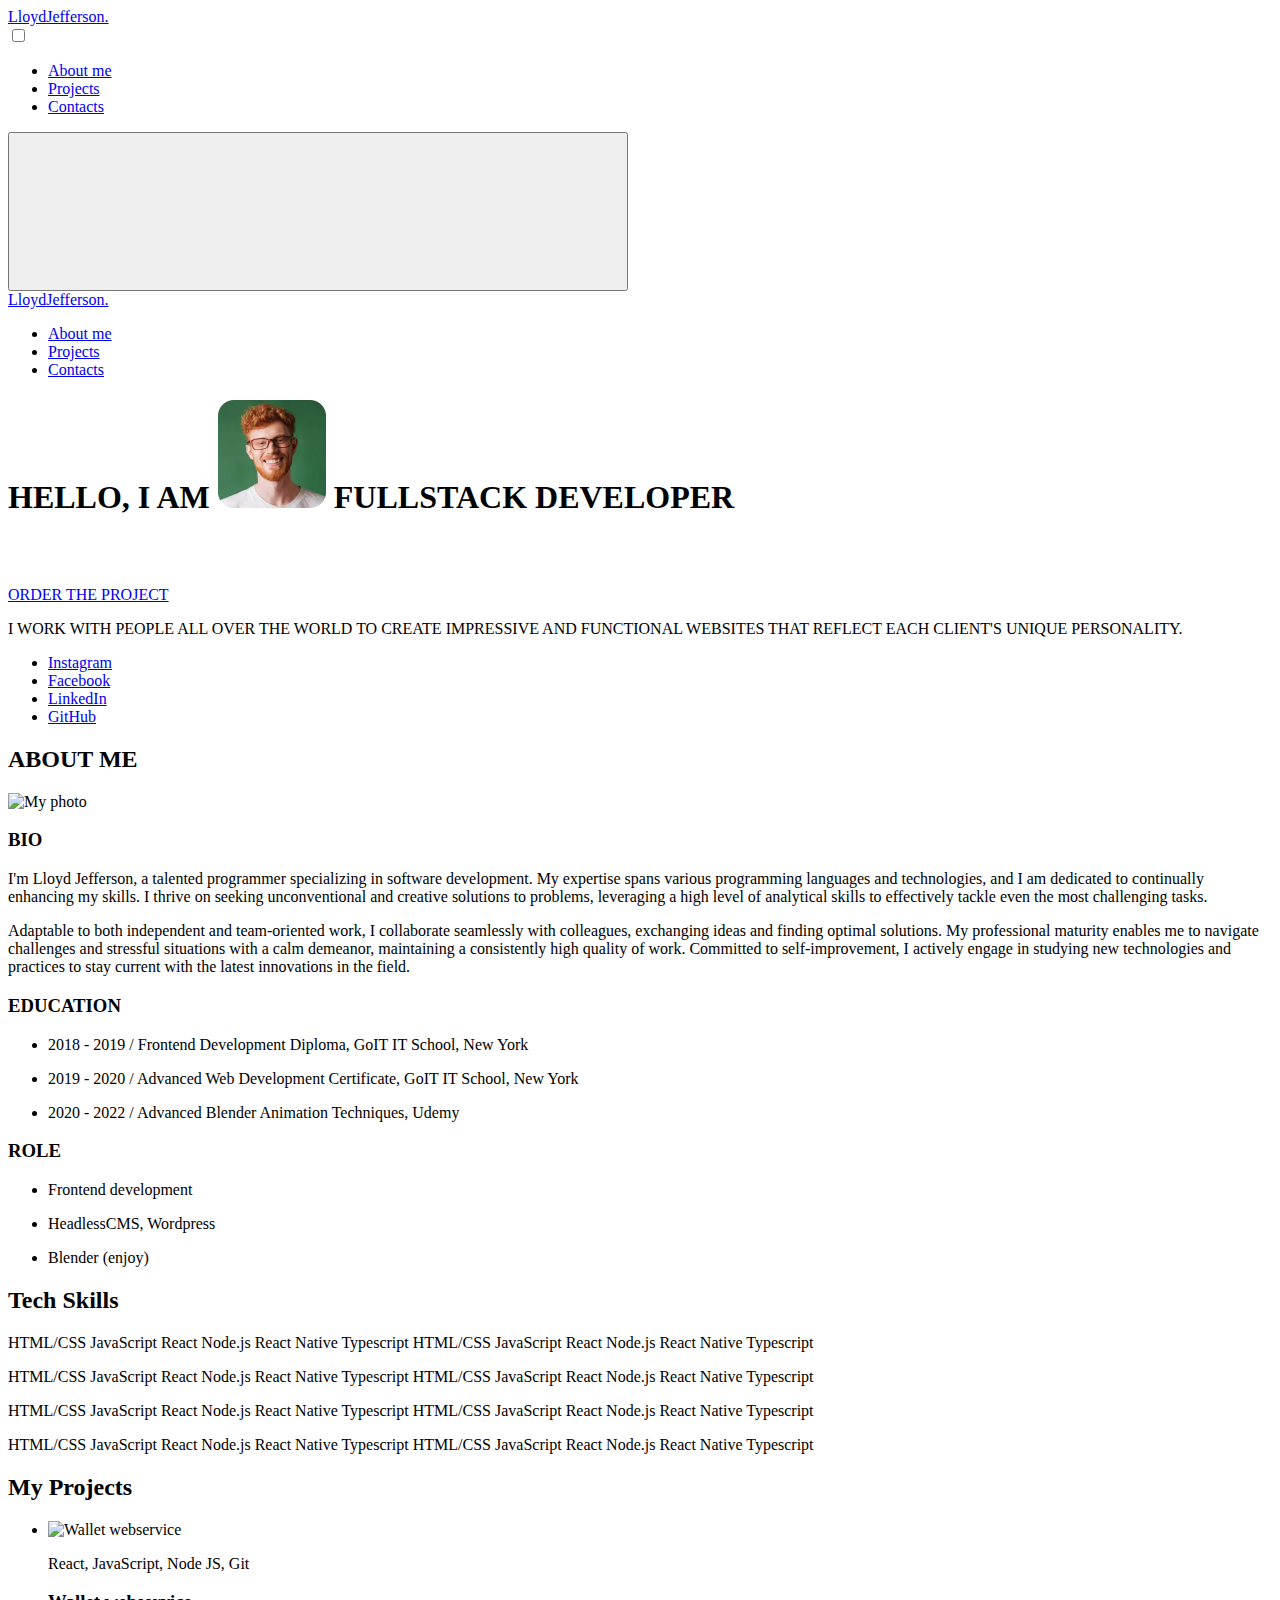
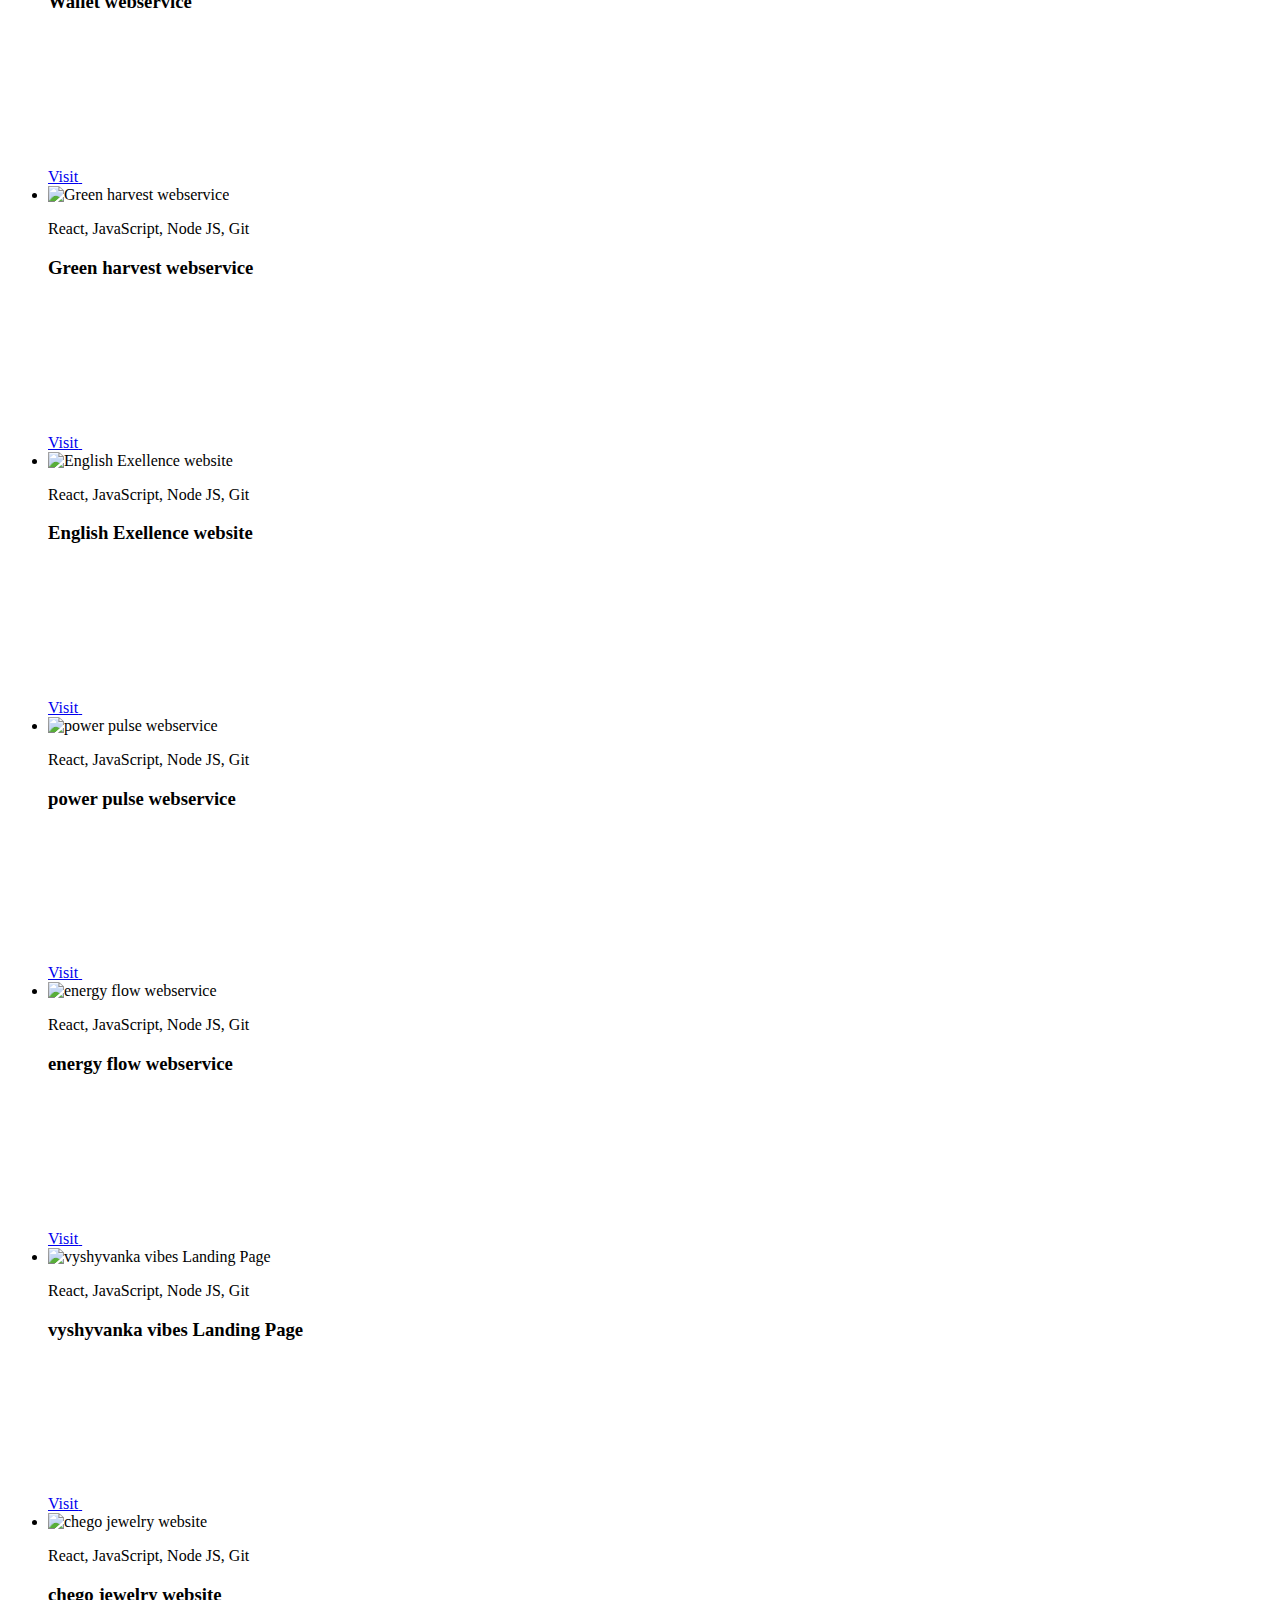
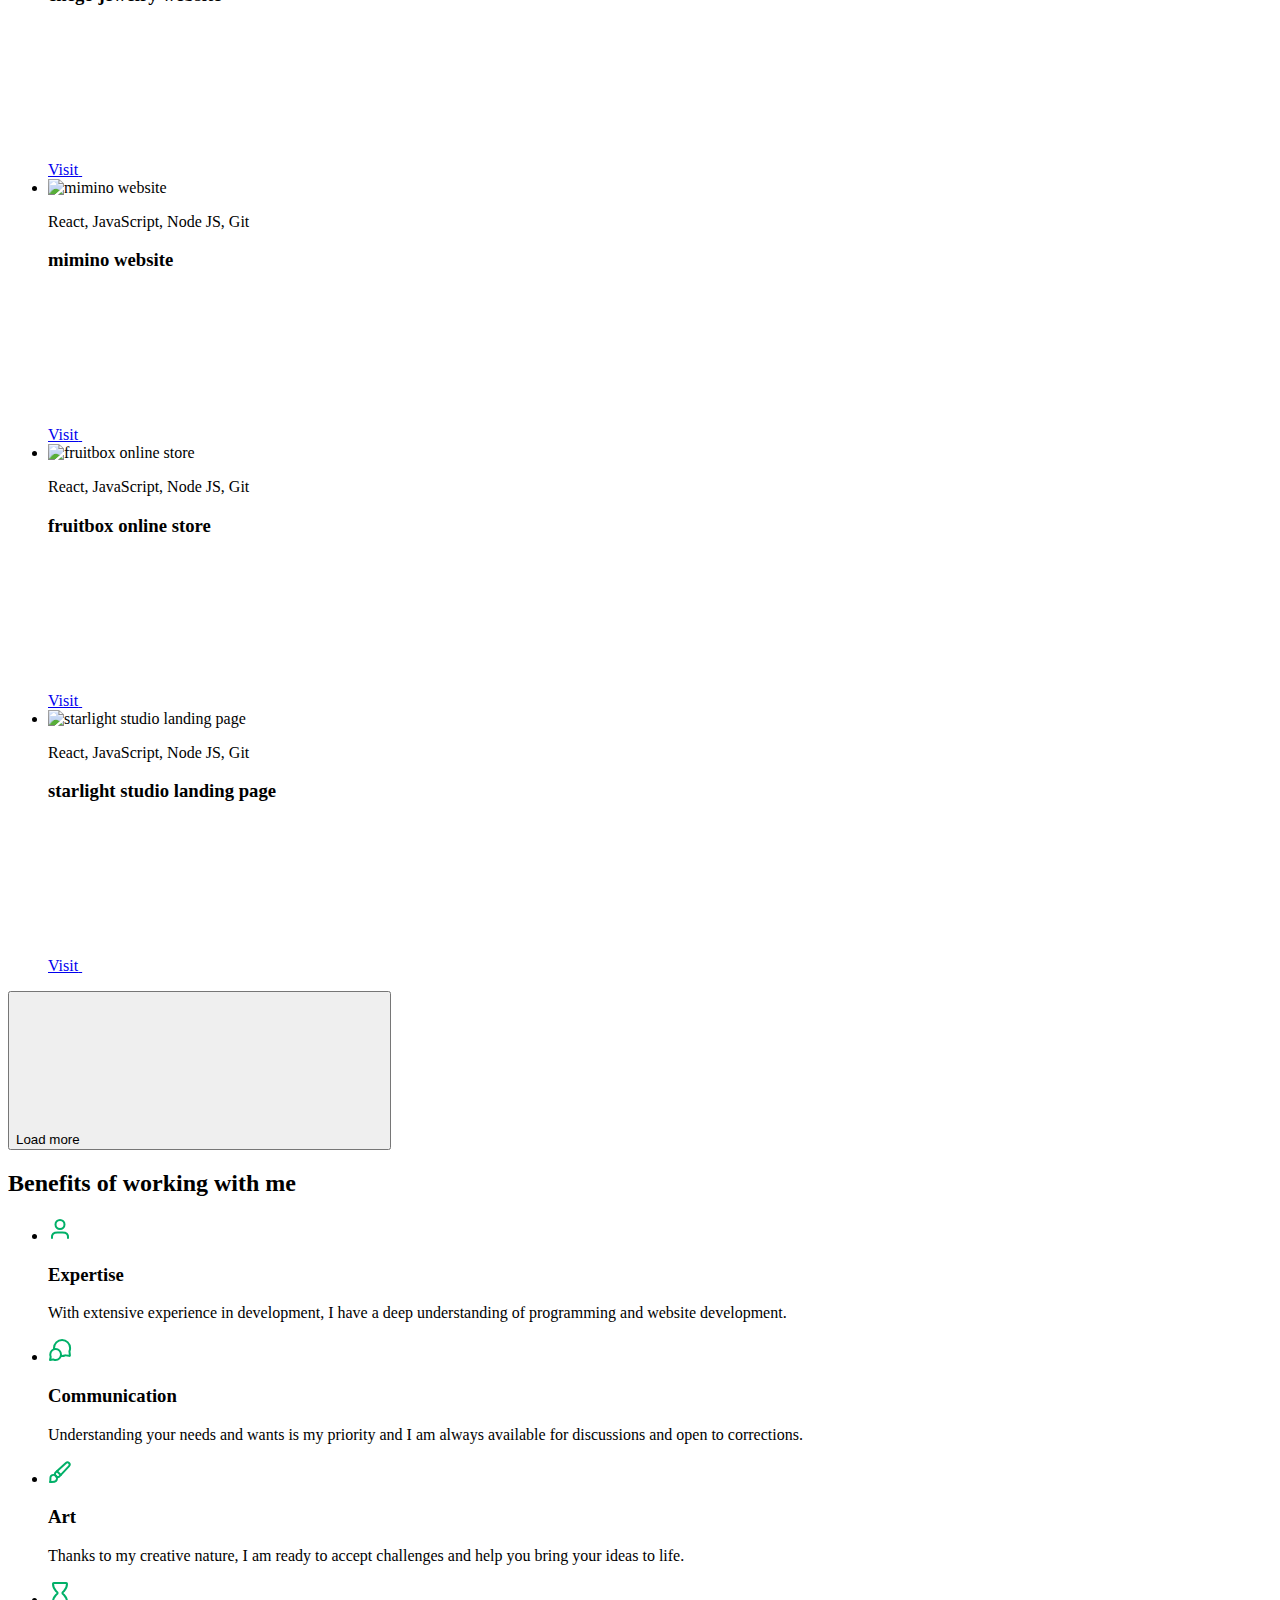
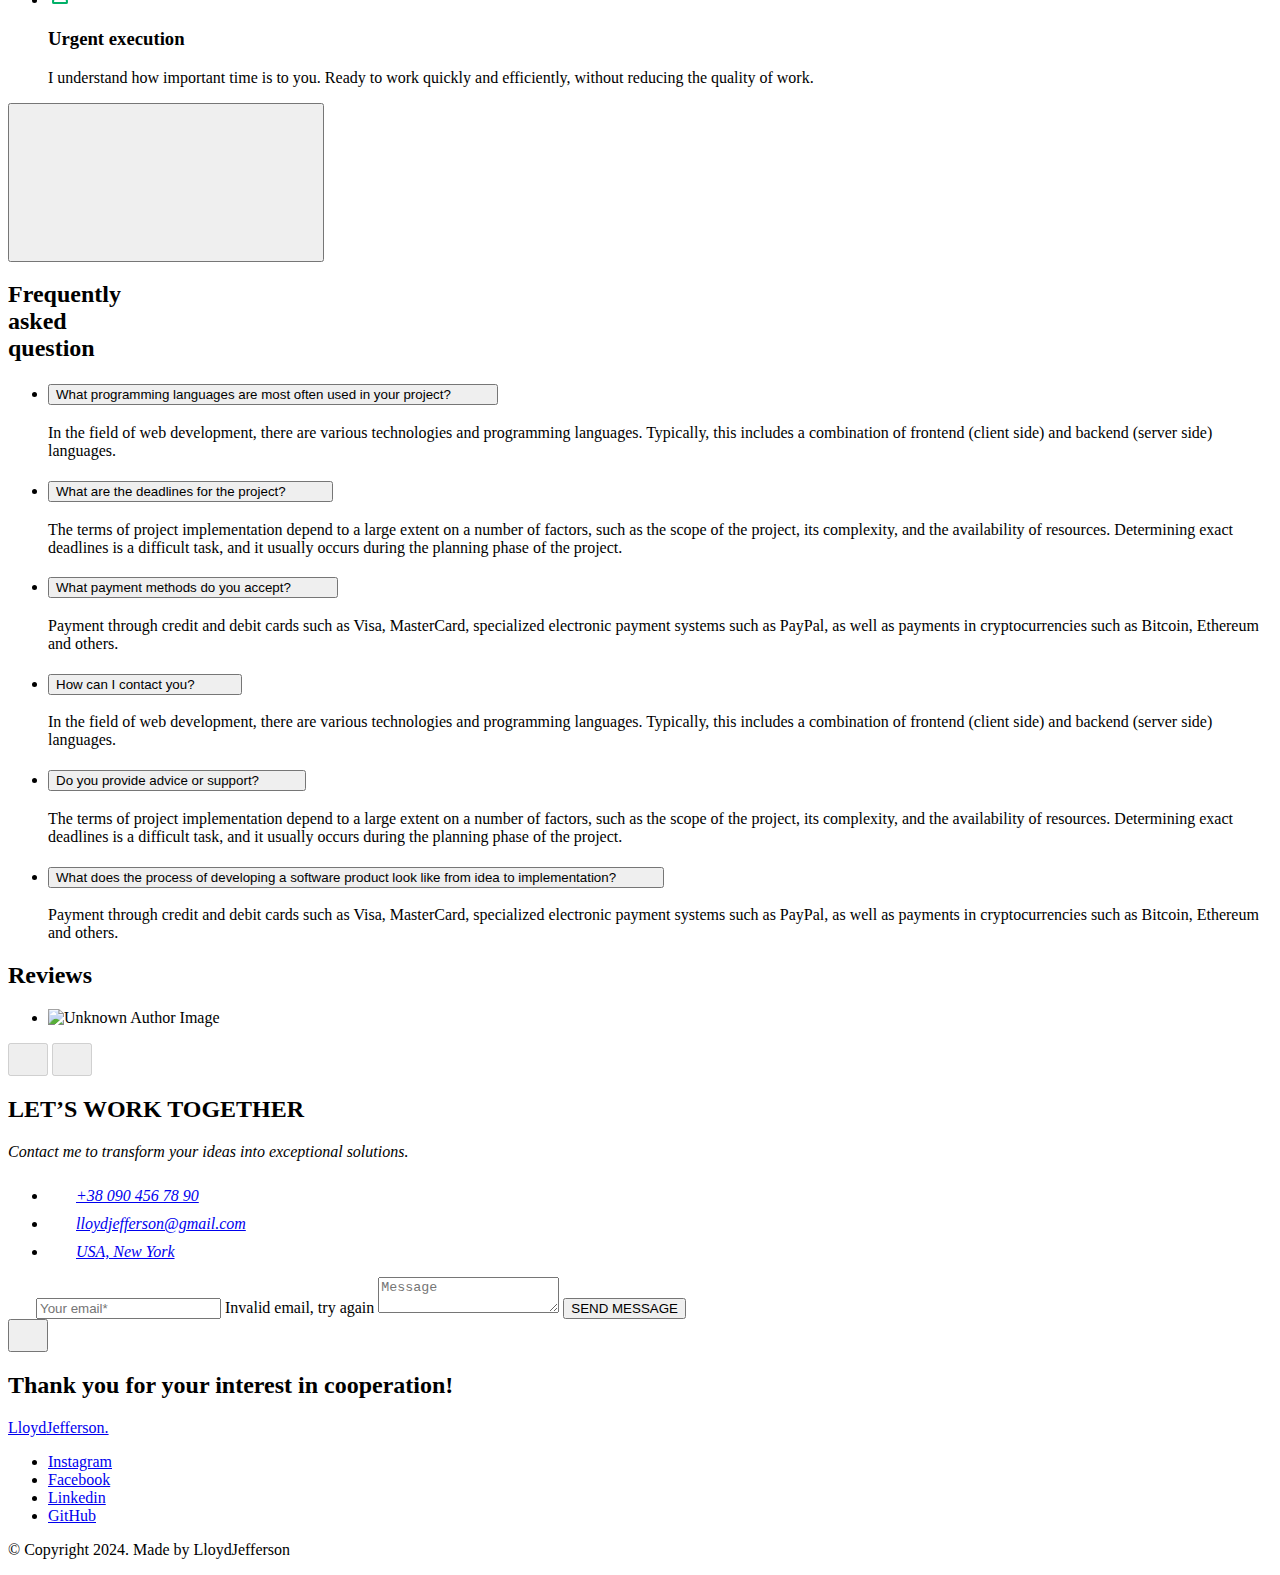
==== commit 9959ce67: "Deploying to gh-pages from @ Alexandr-melnichenko/dream-team-project@24be12d016f6893752b0bfe2300be49" ====
--- a/index.html
+++ b/index.html
@@ -5,20 +5,10 @@
     <link rel="icon" type="image/svg+xml" href="/dream-team-project/favicon.svg" />
     <meta name="viewport" content="width=device-width, initial-scale=1.0" />
     <title>Resume Lloyd Jefferson</title>
-    <link rel="preconnect" href="https://fonts.googleapis.com" />
-    <link rel="preconnect" href="https://fonts.gstatic.com" crossorigin />
-    <link
-      href="https://fonts.googleapis.com/css2?family=Poppins:ital,wght@0,300;0,400;0,500;1,300;1,400;1,500;1,600&display=swap"
-      rel="stylesheet"
-    />
-    <link
-      href="https://fonts.googleapis.com/css2?family=Montserrat:ital,wght@0,100..900;1,100..900&display=swap"
-      rel="stylesheet"
-    />
     <script type="module" crossorigin src="/dream-team-project/index.js"></script>
     <link rel="modulepreload" crossorigin href="/dream-team-project/assets/vendor-CV0iqfMf.js">
     <link rel="stylesheet" crossorigin href="/dream-team-project/assets/vendor-DnveWo0P.css">
-    <link rel="stylesheet" crossorigin href="/dream-team-project/assets/index-BcmI0OTW.css">
+    <link rel="stylesheet" crossorigin href="/dream-team-project/assets/index-1npU0LoB.css">
   </head>
   <body>
     <header>
@@ -765,6 +755,13 @@
       </li>
     </ul>
   </div>
+
+  <button class="scroll-to-top">
+    <svg class="scroll-svg" widtg="50" heigth="50">
+      <use href="/img/arrow-up.svg#icon-Arrow-up"></use>
+    </svg>
+  </button>
+
 </section>
 
       <section class="faq">
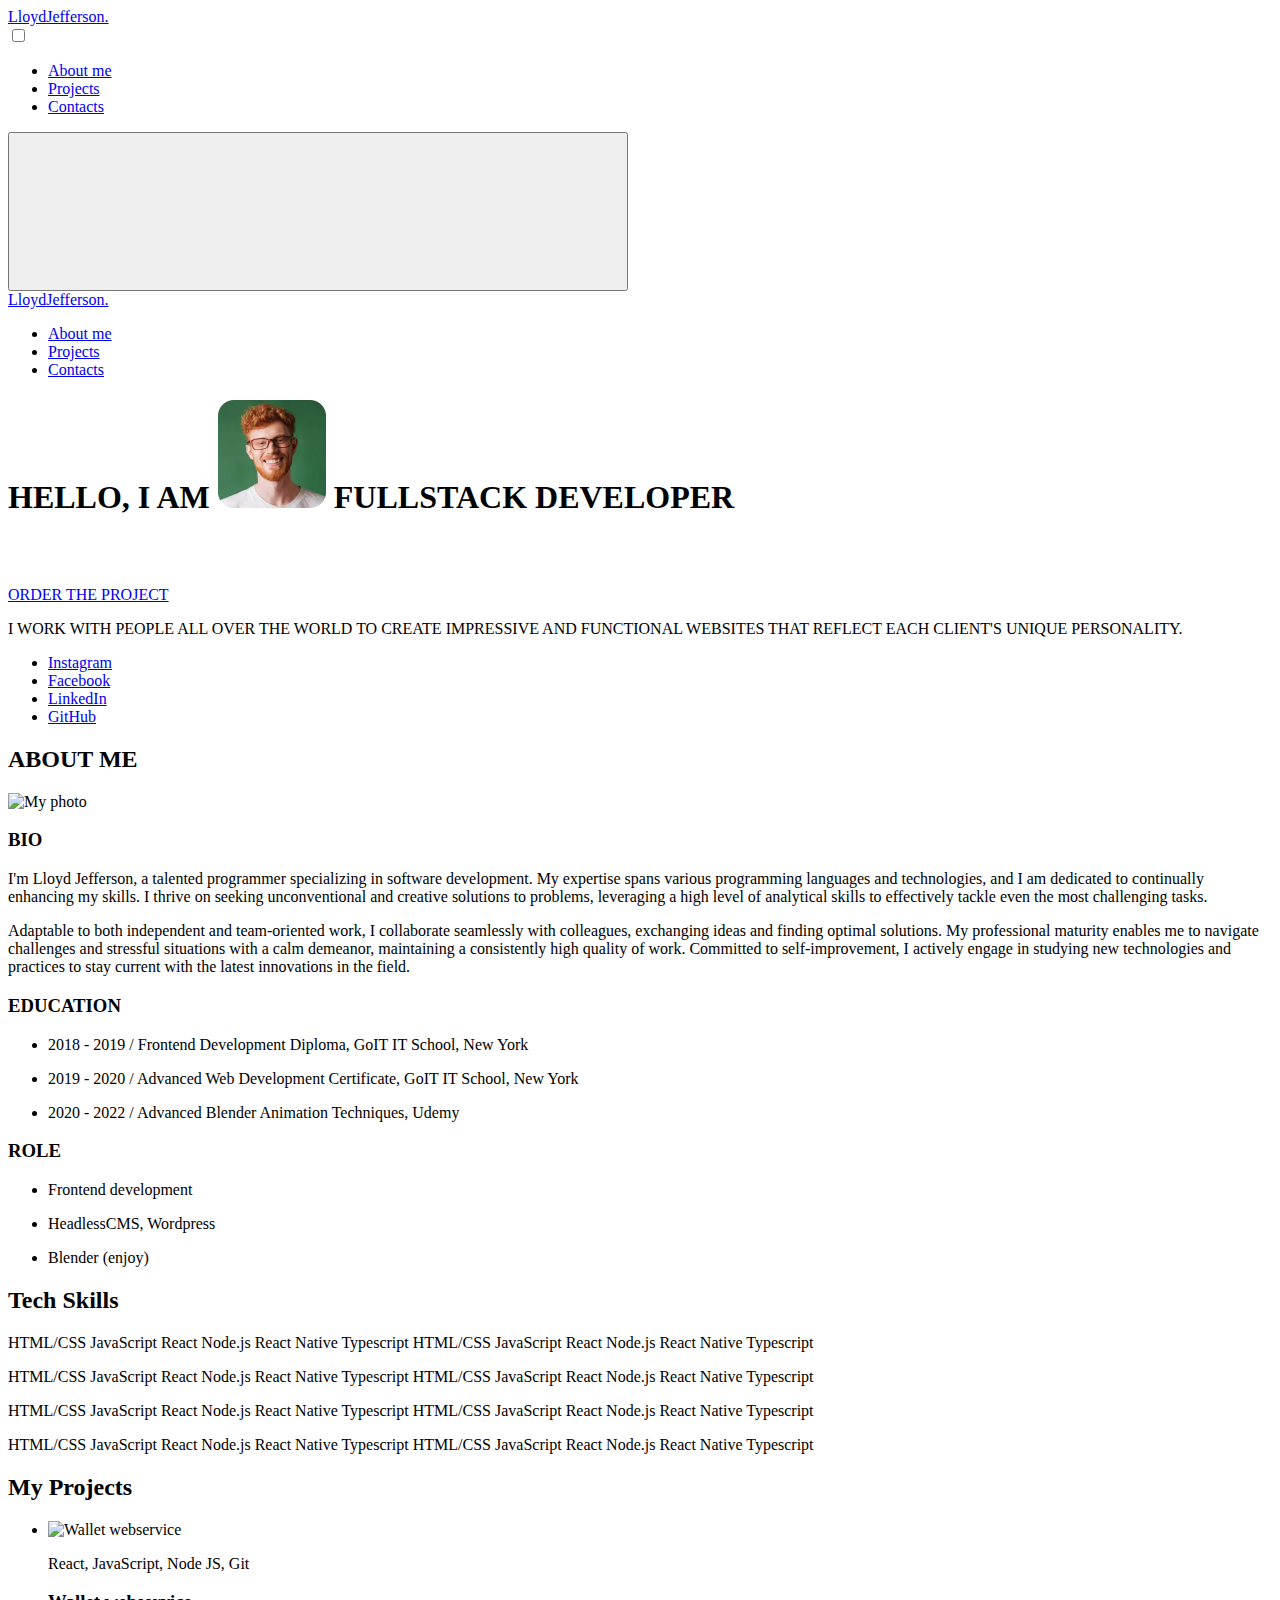
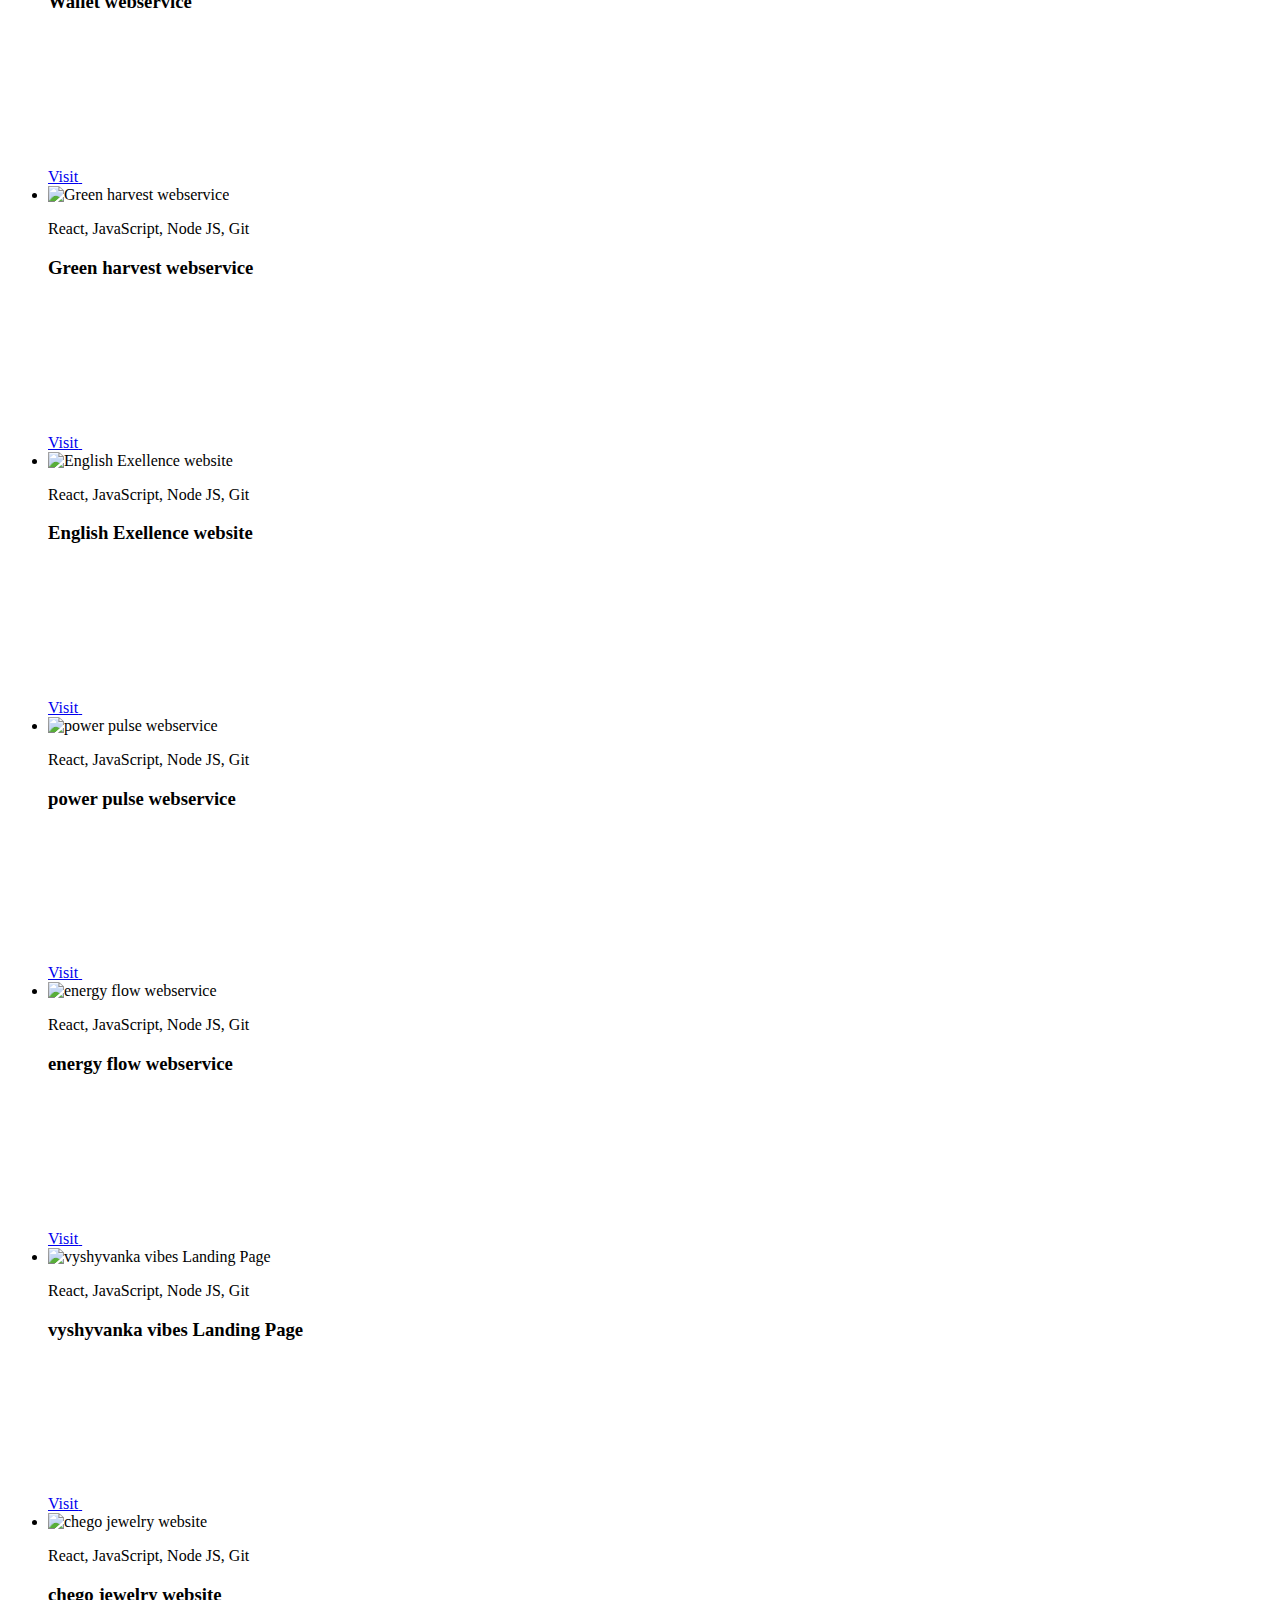
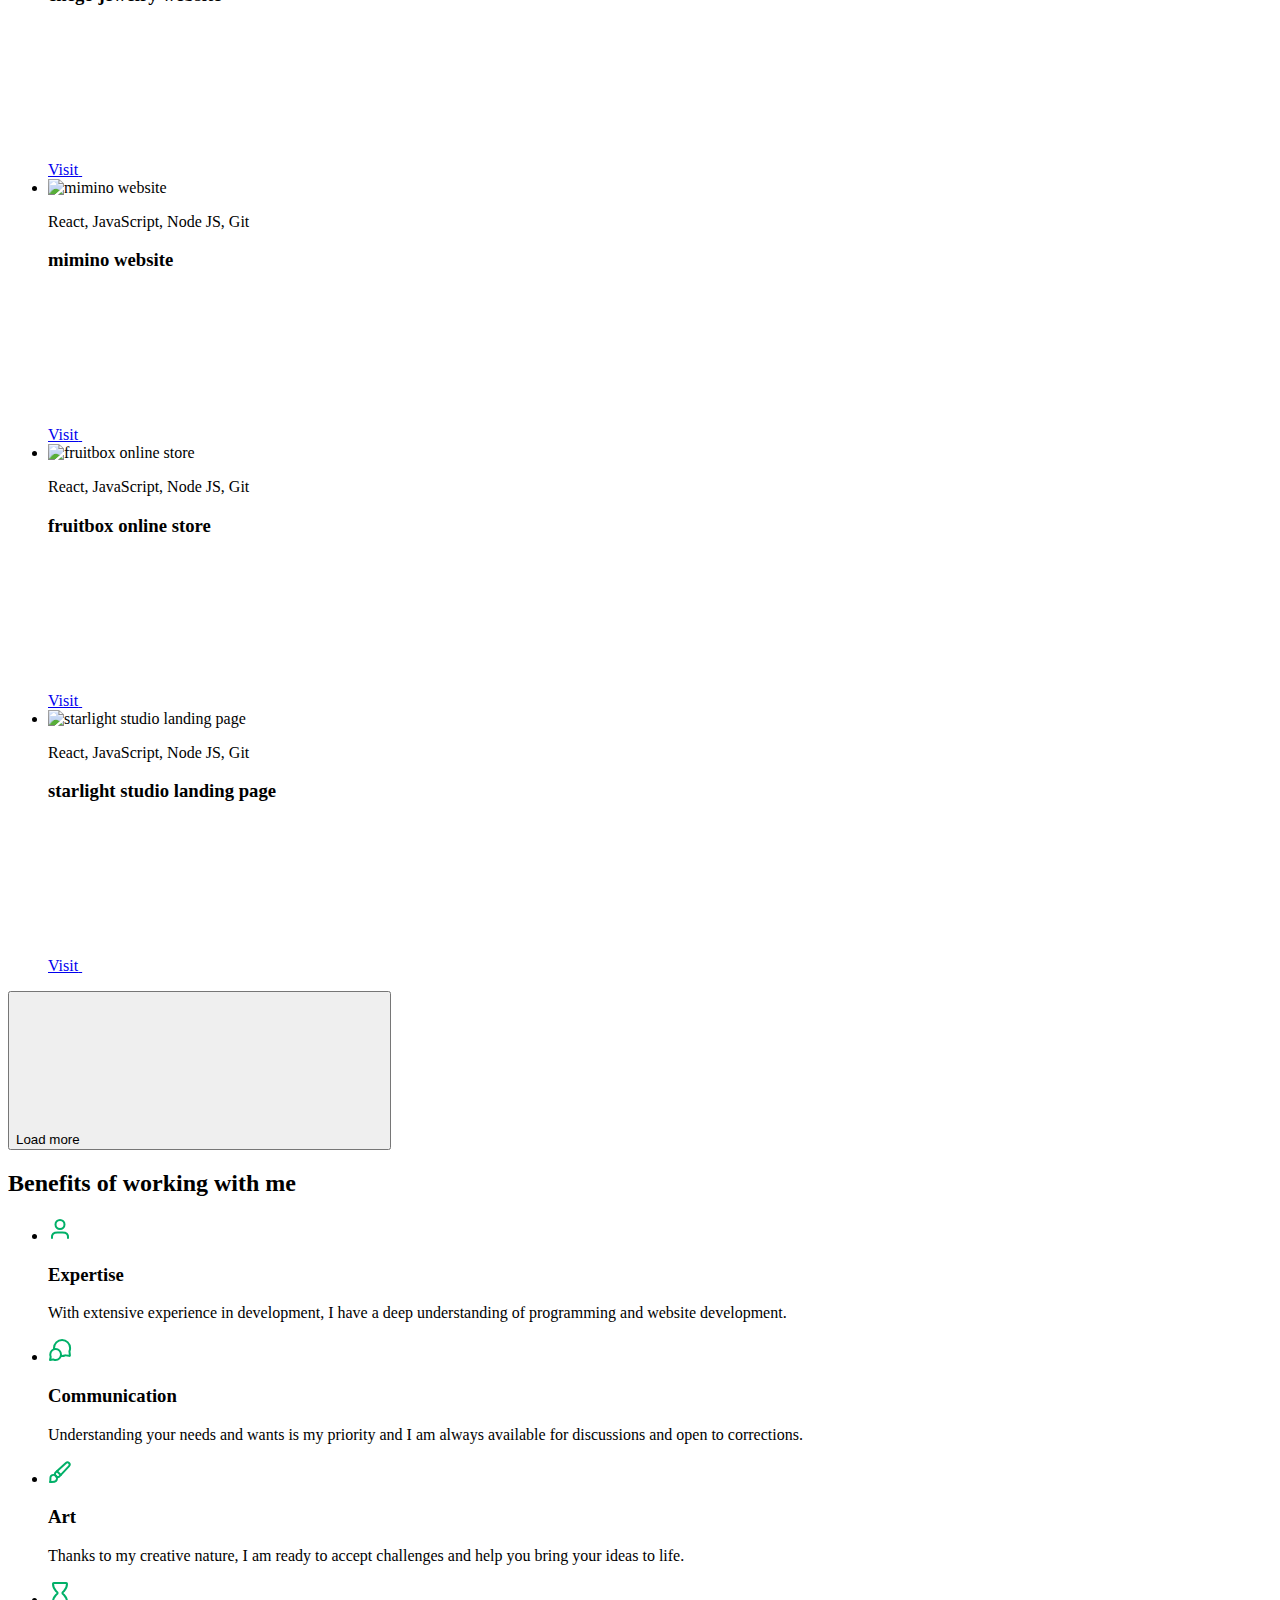
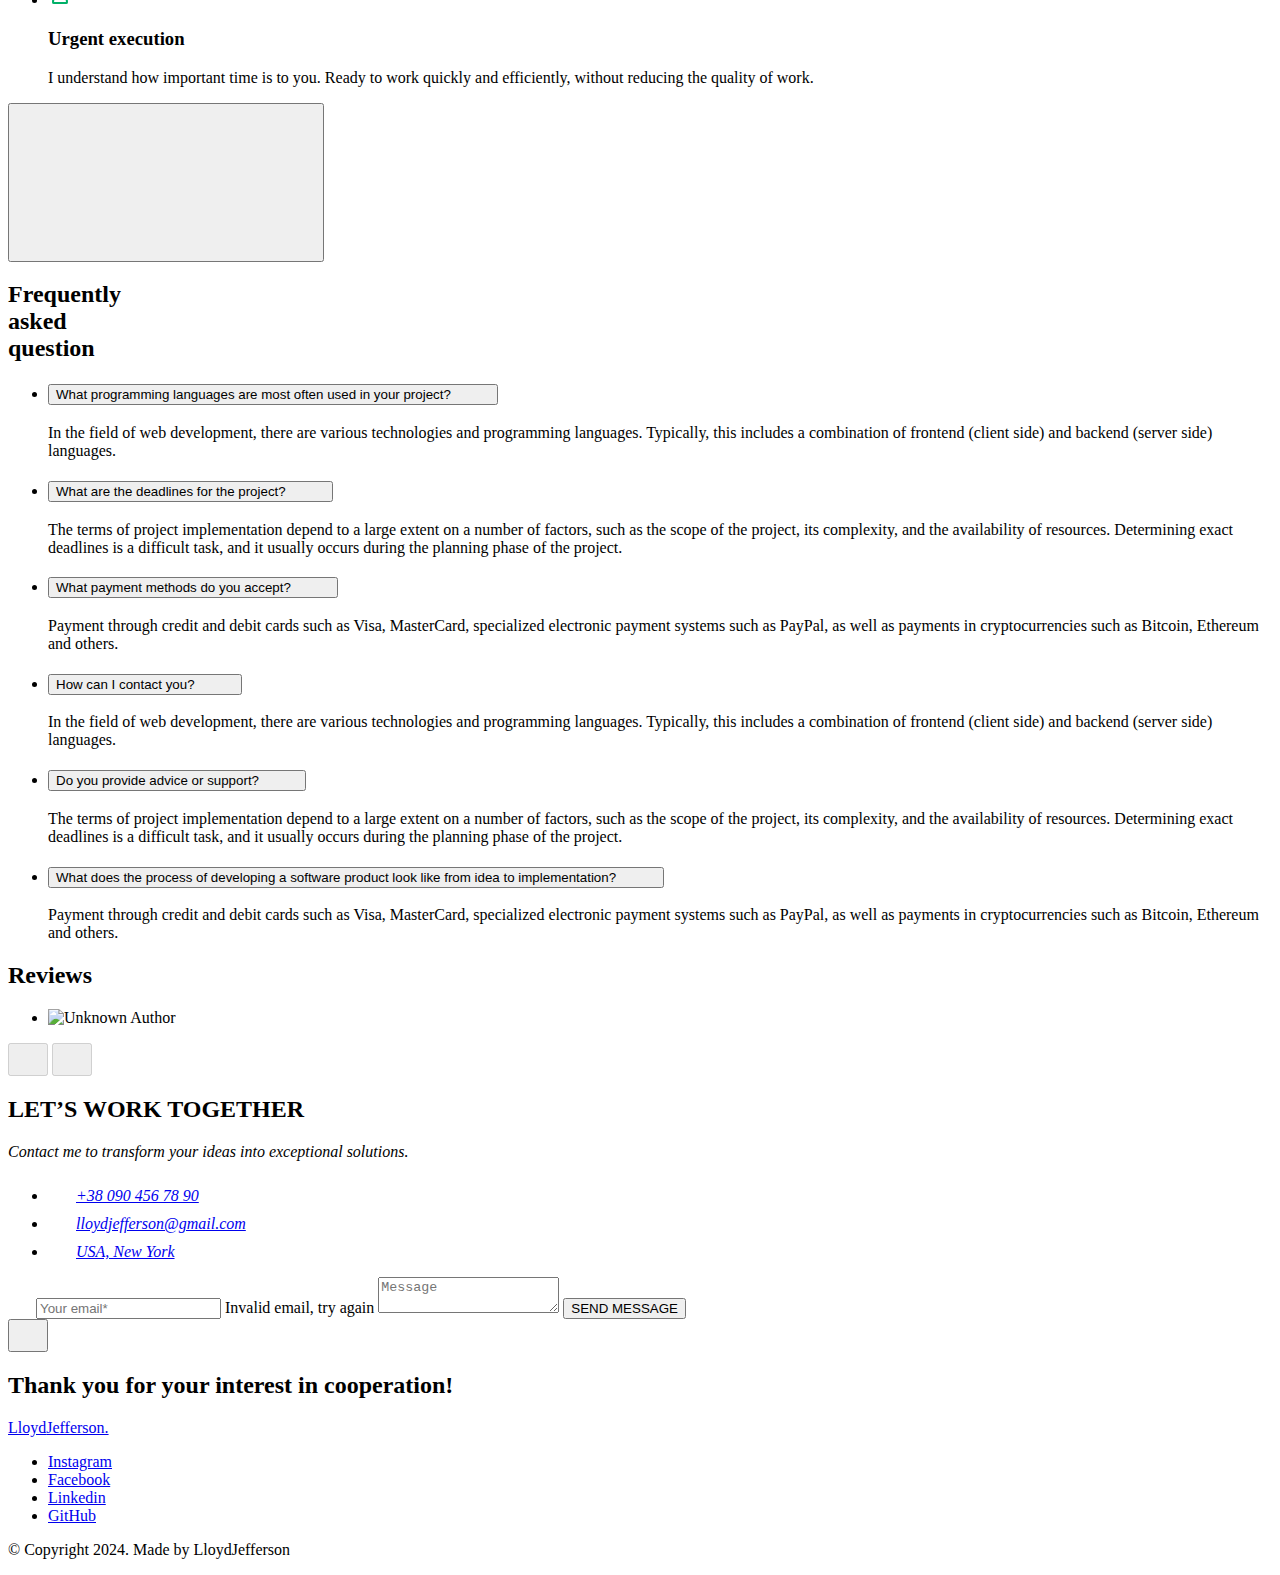
==== commit 12e2d4bd: "Deploying to gh-pages from @ Alexandr-melnichenko/dream-team-project@300d2b2ed67a56dcf986232a54548ac" ====
--- a/index.html
+++ b/index.html
@@ -8,7 +8,7 @@
     <script type="module" crossorigin src="/dream-team-project/index.js"></script>
     <link rel="modulepreload" crossorigin href="/dream-team-project/assets/vendor-CV0iqfMf.js">
     <link rel="stylesheet" crossorigin href="/dream-team-project/assets/vendor-DnveWo0P.css">
-    <link rel="stylesheet" crossorigin href="/dream-team-project/assets/index-1npU0LoB.css">
+    <link rel="stylesheet" crossorigin href="/dream-team-project/assets/index-vVssl9RM.css">
   </head>
   <body>
     <header>
@@ -758,10 +758,9 @@
 
   <button class="scroll-to-top">
     <svg class="scroll-svg" widtg="50" heigth="50">
-      <use href="/img/arrow-up.svg#icon-Arrow-up"></use>
+      <use href="/dream-team-project/assets/arrow-up-D925DDi2.svg#icon-Arrow-up"></use>
     </svg>
   </button>
-
 </section>
 
       <section class="faq">
@@ -878,7 +877,7 @@
                 <li class="review-item swiper-slide">
                     <p class="review-text"></p>
                     <div class="person-box">
-                        <img class="person-icon" src="path/to/default-image.png" alt="Unknown Author Image">
+                        <img class="person-icon" src="/dream-team-project/assets/default-image-BguCpin3.png" alt="Unknown Author">
                         <p class="person-text"></p>
                     </div>
                 </li>
